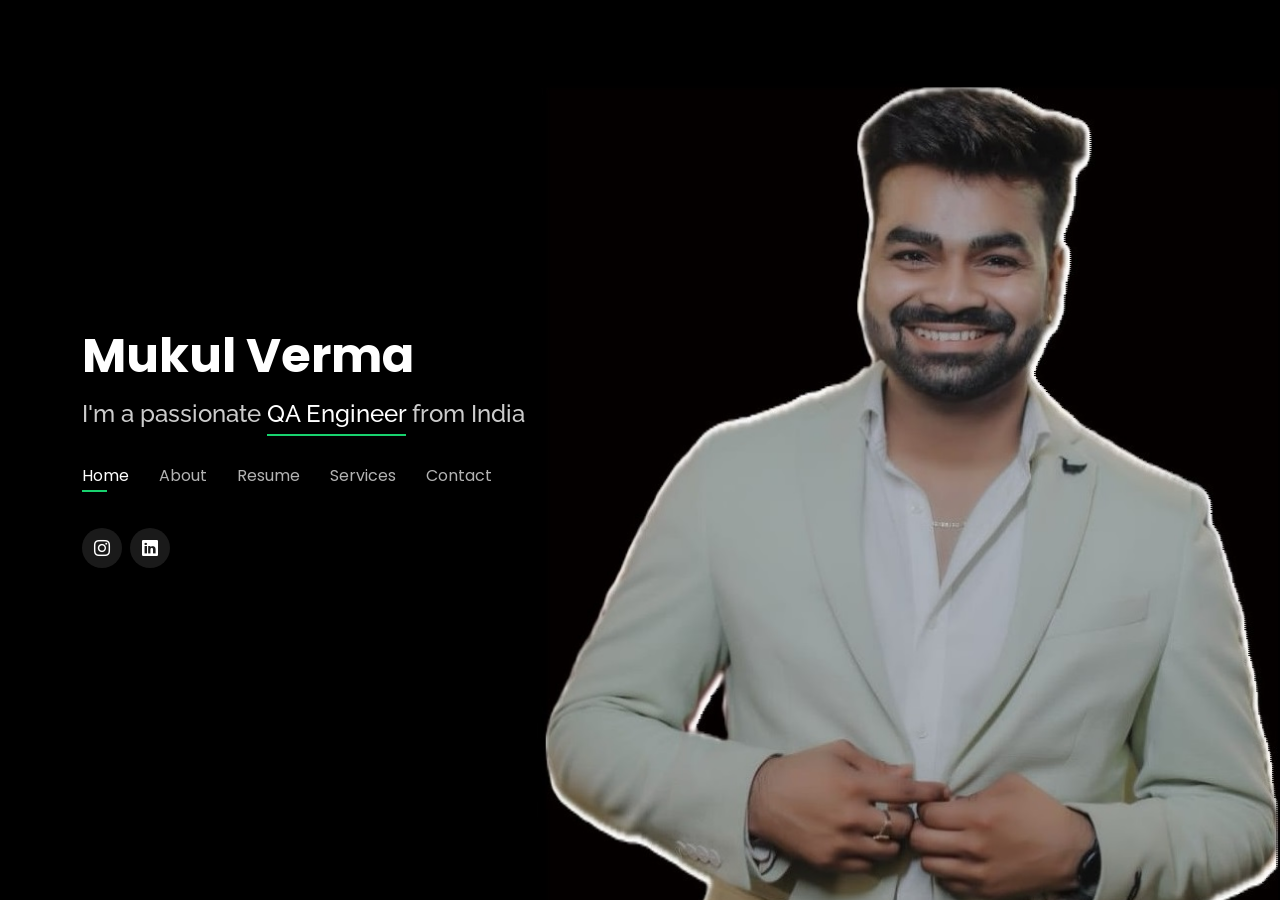
==== index.html @ b76bae66 "Updated overall experience" ====
<!DOCTYPE html>
<html lang="en">

<head>
  <meta charset="utf-8">
  <meta content="width=device-width, initial-scale=1.0" name="viewport">

  <title>Personal Bootstrap Template</title>
  <meta content="" name="description">
  <meta content="" name="keywords">

  <!-- Favicons -->
  <link href="assets/img/favicon.png" rel="icon">
  <link href="assets/img/apple-touch-icon.png" rel="apple-touch-icon">

  <!-- Google Fonts -->
  <link href="https://fonts.googleapis.com/css?family=Open+Sans:300,300i,400,400i,600,600i,700,700i|Raleway:300,300i,400,400i,500,500i,600,600i,700,700i|Poppins:300,300i,400,400i,500,500i,600,600i,700,700i" rel="stylesheet">

  <!-- Vendor CSS Files -->
  <link href="assets/vendor/bootstrap/css/bootstrap.min.css" rel="stylesheet">
  <link href="assets/vendor/bootstrap-icons/bootstrap-icons.css" rel="stylesheet">
  <link href="assets/vendor/boxicons/css/boxicons.min.css" rel="stylesheet">
  <link href="assets/vendor/glightbox/css/glightbox.min.css" rel="stylesheet">
  <link href="assets/vendor/remixicon/remixicon.css" rel="stylesheet">
  <link href="assets/vendor/swiper/swiper-bundle.min.css" rel="stylesheet">

  <!-- Template Main CSS File -->
  <link href="assets/css/style.css" rel="stylesheet">

  <!-- =======================================================
  * Template Name: Personal
  * Template URL: https://bootstrapmade.com/personal-free-resume-bootstrap-template/
  * Updated: Mar 17 2024 with Bootstrap v5.3.3
  * Author: BootstrapMade.com
  * License: https://bootstrapmade.com/license/
  ======================================================== -->
</head>

<body>

    <!-- ======= Header ======= -->
    <header id="header">
        <div class="container">

            <h1><a href="index.html">Mukul Verma</a></h1>
            <!-- Uncomment below if you prefer to use an image logo -->
            <!-- <a href="index.html" class="mr-auto"><img src="assets/img/logo.png" alt="" class="img-fluid"></a> -->
            <h2>I'm a passionate <span>QA Engineer</span> from India</h2>

            <nav id="navbar" class="navbar">
                <ul>
                    <li><a class="nav-link active" href="#header">Home</a></li>
                    <li><a class="nav-link" href="#about">About</a></li>
                    <li><a class="nav-link" href="#resume">Resume</a></li>
                    <li><a class="nav-link" href="#services">Services</a></li>
                    <li><a class="nav-link" href="#contact">Contact</a></li>
                </ul>
                <i class="bi bi-list mobile-nav-toggle"></i>
            </nav><!-- .navbar -->

            <div class="social-links">
                <a href="https://www.instagram.com/mukulv_insta" class="instagram"><i class="bi bi-instagram"></i></a>
                <a href="https://www.linkedin.com/in/mukulverma45" class="linkedin"><i class="bi bi-linkedin"></i></a>
            </div>

        </div>
    </header><!-- End Header -->
    <!-- ======= About Section ======= -->
    <section id="about" class="about">

        <!-- ======= About Me ======= -->
        <div class="about-me container">

            <div class="section-title">
                <h2>About</h2>
                <p>Learn more about me</p>
            </div>

            <div class="row">
                <div class="col-lg-4" data-aos="fade-right">
                    <img src="assets/img/me.png" class="img-fluid" alt="">
                </div>
                <div class="col-lg-8 pt-4 pt-lg-0 content" data-aos="fade-left">
                    <h3> QA Engineer</h3>
                    <p class="fst-italic">
                    </p>
                    <div class="row">
                        <div class="col-lg-6">
                            <ul>
                                <li><i class="bi bi-chevron-right"></i> <strong>Birthday:</strong> <span>1 Jan 1998</span></li>
                                <li><i class="bi bi-chevron-right"></i> <strong>Phone:</strong> <span>+91 9560605284</span></li>
                                <li><i class="bi bi-chevron-right"></i> <strong>City:</strong> <span>Jaipur,Rajasthan,India</span></li>
                            </ul>
                        </div>
                        <div class="col-lg-6">
                            <ul>
                                <li><i class="bi bi-chevron-right"></i> <strong>Age:</strong> <span>27</span></li>
                                <li><i class="bi bi-chevron-right"></i> <strong>Degree:</strong> <span>B-Tech (ECE)</span></li>
                                <li><i class="bi bi-chevron-right"></i> <strong>Email:</strong> <span>mukulverma45@gmail.com</span></li>
                                <li><i class="bi bi-chevron-right"></i> <strong>Freelance:</strong> <span>Available</span></li>
                            </ul>
                        </div>
                    </div>
                    <p>
                        I am an accomplished <strong>QA Engineer</strong> and <strong>Certified Scrum Master</strong> with over <strong>7 years of experience</strong> in
                        software testing, automation, and project management. My expertise includes <strong>automation testing using Selenium in C#</strong>,
                        <strong>modularizing test cases</strong>, and optimizing printer UI authentication systems.
                    </p>
                    <p>
                        With a strong background in <strong>STLC, Agile methodologies, and test automation frameworks</strong>, I specialize in ensuring quality software delivery.
                        I have successfully contributed to <strong>multiple projects</strong>, collaborating with cross-functional teams to enhance testing efficiency.
                    </p>
                    <p>
                        Passionate about continuous learning, I enjoy solving challenging technical problems, mentoring junior engineers, and staying updated with the latest in automation testing.
                    </p>

                </div>
            </div>

        </div><!-- End About Me -->
        <!-- ======= Counts ======= -->
        <div class="counts container">

            <div class="row">

                <div class="col-lg-3 col-md-6">
                    <div class="count-box">
                        <i class="bi bi-emoji-smile"></i>
                        <span data-purecounter-start="0" data-purecounter-end="6+" data-purecounter-duration="1" class="purecounter"></span>
                        <p>Overall Professional Experience</p>
                    </div>
                </div>

                <div class="col-lg-3 col-md-6 mt-5 mt-md-0">
                    <div class="count-box">
                        <i class="bi bi-journal-richtext"></i>
                        <span data-purecounter-start="0" data-purecounter-end="4" data-purecounter-duration="1" class="purecounter"></span>
                        <p>Projects</p>
                    </div>
                </div>

                <div class="col-lg-3 col-md-6 mt-5 mt-lg-0">
                    <div class="count-box">
                        <i class="bi bi-headset"></i>
                        <span data-purecounter-start="0" data-purecounter-end="5" data-purecounter-duration="1" class="purecounter"></span>
                        <p>Clients</p>
                    </div>
                </div>

                <div class="col-lg-3 col-md-6 mt-5 mt-lg-0">
                    <div class="count-box">
                        <i class="bi bi-award"></i>
                        <span data-purecounter-start="0" data-purecounter-end="4" data-purecounter-duration="1" class="purecounter"></span>
                        <p>Certificates /Recognitions</p>
                    </div>
                </div>

            </div>

        </div><!-- End Counts -->
        <!-- ======= Skills  ======= -->
        <div class="skills container">

            <div class="section-title">
                <h2>Skills</h2>
            </div>

            <div class="row skills-content">

                <div class="col-lg-6">

                    <div class="progress">
                        <span class="skill">Agile <i class="val">100%</i></span>
                        <div class="progress-bar-wrap">
                            <div class="progress-bar" role="progressbar" aria-valuenow="100" aria-valuemin="0" aria-valuemax="100"></div>
                        </div>
                    </div>

                    <div class="progress">
                        <span class="skill">Leadership <i class="val">90%</i></span>
                        <div class="progress-bar-wrap">
                            <div class="progress-bar" role="progressbar" aria-valuenow="90" aria-valuemin="0" aria-valuemax="100"></div>
                        </div>
                    </div>

                    <div class="progress">
                        <span class="skill">STLC <i class="val">100%</i></span>
                        <div class="progress-bar-wrap">
                            <div class="progress-bar" role="progressbar" aria-valuenow="100" aria-valuemin="0" aria-valuemax="100"></div>
                        </div>
                    </div>

                </div>

                <div class="col-lg-6">

                    <div class="progress">
                        <span class="skill">Client handling <i class="val">80%</i></span>
                        <div class="progress-bar-wrap">
                            <div class="progress-bar" role="progressbar" aria-valuenow="80" aria-valuemin="0" aria-valuemax="100"></div>
                        </div>
                    </div>

                    <div class="progress">
                        <span class="skill">Product delivery <i class="val">95%</i></span>
                        <div class="progress-bar-wrap">
                            <div class="progress-bar" role="progressbar" aria-valuenow="90" aria-valuemin="0" aria-valuemax="100"></div>
                        </div>
                    </div>

                    <div class="progress">
                        <span class="skill">Analytical skills <i class="val">90%</i></span>
                        <div class="progress-bar-wrap">
                            <div class="progress-bar" role="progressbar" aria-valuenow="55" aria-valuemin="0" aria-valuemax="100"></div>
                        </div>
                    </div>

                </div>

            </div>

        </div><!-- End Skills -->
        </div><!-- End Interests -->
        <!-- ======= Interests ======= -->
        <!-- ======= Interests ======= -->
        <div class="interests container">

            <div class="section-title">
                <h2>Interests</h2>
            </div>

            <div class="row">
                <div class="col-lg-3 col-md-4">
                    <div class="icon-box">
                        <i class="ri-run-line" style="color: #ffbb2c;"></i>
                        <h3>Badminton</h3>
                    </div>
                </div>
                <div class="col-lg-3 col-md-4 mt-4 mt-md-0">
                    <div class="icon-box">
                        <i class="ri-flight-takeoff-line" style="color: #5578ff;"></i>
                        <h3>Travelling</h3>
                    </div>
                </div>
                <div class="col-lg-3 col-md-4 mt-4 mt-md-0">
                    <div class="icon-box">
                        <i class="ri-movie-line" style="color: #e80368;"></i>
                        <h3>Movies</h3>
                    </div>
                </div>
                <div class="col-lg-3 col-md-4 mt-4 mt-lg-0">
                    <div class="icon-box">
                        <i class="ri-lightbulb-line" style="color: #e361ff;"></i>
                        <h3>Learning new things</h3>
                    </div>
                </div>
            </div>

        </div><!-- End Interests -->
        <!-- ======= Certificates & Recognition ======= -->
        <div class="certificates container">

            <div class="section-title">
                <h2>Certificates & Recognition</h2>
            </div>

            <div class="row">
                <div class="col-lg-3 col-md-4">
                    <div class="icon-box">
                        <i class="ri-award-line" style="color: #ffbb2c;"></i>
                        <h3>Certified Scrum Master</h3>
                    </div>
                </div>
                <div class="col-lg-3 col-md-4 mt-4 mt-md-0">
                    <div class="icon-box">
                        <i class="ri-medal-line" style="color: #ffbb2c;"></i>
                        <h3>MVP (Most Valuable Player) Award</h3>
                    </div>
                </div>
                <div class="col-lg-3 col-md-4 mt-4 mt-lg-0">
                    <div class="icon-box">
                        <i class="ri-trophy-line" style="color: #ffbb2c;"></i>
                        <h3>Performance Recognition</h3>
                    </div>
                </div>
            </div>

        </div><!-- End Certificates & Recognition -->
        <!-- ======= Testimonials ======= -->
        <div class="testimonials container">

            <div class="section-title">
                <h2>Testimonials</h2>
            </div>

            <div class="testimonials-slider swiper" data-aos="fade-up" data-aos-delay="100">
                <div class="swiper-wrapper">

                    <div class="swiper-slide">
                        <div class="testimonial-item">
                            <p>
                                <i class="bx bxs-quote-alt-left quote-icon-left"></i>
                                Mukul is a perspective abundant. It's what makes him look at things from multiple aspects and have a good discussion before decision. A very important quality that helps him build answers and solutions at workplace and personally. A very good team member and ready to go a mile to help as he keeps team first. Great to have a colleague like him.

                                <i class="bx bxs-quote-alt-right quote-icon-right"></i>
                            </p>
                            <img src="assets/img/testimonials/testimonials-1.jpg" class="testimonial-img" alt="">
                            <h3>Kapil Paliwal</h3>
                            <h4>Director of Engineering, In Time Tec</h4>
                        </div>
                    </div><!-- End testimonial item -->

                    <div class="swiper-slide">
                        <div class="testimonial-item">
                            <p>
                                <i class="bx bxs-quote-alt-left quote-icon-left"></i>

                                Mukul was a great teammate during our time working together. He asked detailed questions and provided analysis/design solutions during larger product builds.Mukul was able to collaborate with all teammates regardless of level. He was able to communicate direction and ensure timing was being met. He worked on complex solutions that helped drive revenue for the company. I would gladly work with Mukul again in the future and would recommend him in a IT lead and/or Solutions role.

                                <i class="bx bxs-quote-alt-right quote-icon-right"></i>
                            </p>
                            <img src="assets/img/testimonials/testimonials-2.jpg" class="testimonial-img" alt="">
                            <h3>Aakash Tiwari</h3>
                            <h4>Sr Software Engineer , In Time Tec</h4>
                        </div>
                    </div><!-- End testimonial item -->

                    <div class="swiper-slide">
                        <div class="testimonial-item">
                            <p>
                                <i class="bx bxs-quote-alt-left quote-icon-left"></i>
                                Mukul might be the most analytical person I know. He is always fast to respond, intelligent and comes up with creative solutions to difficult problems.He is my person to-go for the techno professional problems. He was always available when needed and did not hesitate to share his knowledge.I’d gladly work with Mukul again.


                                <i class="bx bxs-quote-alt-right quote-icon-right"></i>
                            </p>
                            <img src="assets/img/testimonials/testimonials-3.jpg" class="testimonial-img" alt="">
                            <h3>Priyanshu Mishra</h3>
                            <h4>Software Engineer, In Time Tec</h4>
                        </div>
                    </div><!-- End testimonial item -->

                    <div class="swiper-slide">
                        <div class="testimonial-item">
                            <p>
                                <i class="bx bxs-quote-alt-left quote-icon-left"></i>

                                I have worked with Mukul for the past 3 years at the Pharos International. Mukul was playing a QA lead role helping teams break down work, solution ideas for implementation, code review, education, understand our core architecture patterns, and be forward thinking and keep our developer staff moving in the right direction. Our business concepts are very complex in the financial services business, especially around investments, fee/expense calculations, discounts, and collection. Mukul was very sharp and could tackle any problems. Mukul's architecture knowledge grew a lot in the 3 years of working with him, especially around REST and Pub/Sub architecture patterns. He has always had great communication with our US and Pune staff and he has grown to be very well respected in our department. Mukul recently announced he is moving to another company and we will miss his leadership, ideas, and fun personality dearly!
                                <i class="bx bxs-quote-alt-right quote-icon-right"></i>
                            </p>
                            <img src="assets/img/testimonials/testimonials-4.jpg" class="testimonial-img" alt="">
                            <h3>Swati Agarwal</h3>
                            <h4>Product Manager, Pharos International</h4>
                        </div>
                    </div><!-- End testimonial item -->

                </div>
                <div class="swiper-pagination"></div>
            </div>

            <div class="owl-carousel testimonials-carousel">

            </div>

        </div><!-- End Testimonials  -->

    </section><!-- End About Section -->
    <!-- ======= Resume Section ======= -->
    <section id="resume" class="resume">
        <div class="container">

            <div class="section-title">
                <h2>Resume</h2>
                <p>Check My Resume</p>
            </div>

            <div class="row">
                <div class="col-lg-6">
                    <h3 class="resume-title">Summary</h3>
                    <div class="resume-item pb-0">
                        <h4>Mukul Verma</h4>
                        <p><em>An accomplished QA Tester and Scrum Master with extensive experience in project management, requirement definition, software testing, and quality assurance. Proficient in Agile methodologies, STLC, and various testing techniques.</em></p>
                        <p>
                            <ul>
                                <li>Jaipur, Rajasthan</li>
                                <li>(+91) 9560605284</li>
                                <li>mukulverma45@gmail.com</li>
                            </ul>
                        </p>
                    </div>

                    <h3 class="resume-title">Education</h3>
                    <div class="resume-item">
                        <h4>Bachelor of Technology </h4> <h5>Electronics & Communication Engineering</h5>
                        <p><em>Galgotias University, Greater Noida</em></p>
                        <h6><i>2015 - 2019</i></h6>
                    </div>
                </div>
                <div class="col-lg-6">
                    <h3 class="resume-title">Professional Experience</h3>
                    <div class="resume-item">
                        <h4>Senior Software Engineer</h4>
                        <h5>Feb 2021 - Present</h5>
                        <p><em>In Time Tec, Jaipur, India</em></p>
                        <p>
                            <ul>
                                <li>Spearheading the end-to-end QA process for projects, ensuring client satisfaction and effective communication.</li>
                                <li>Overseeing test planning, execution of manual and automated test cases, conducting test reviews, and test closures.</li>
                                <li>Acting as a Scrum Master, fostering Agile principles for collaboration and efficiency.</li>
                                <li>Working closely with stakeholders and project managers to align testing activities with project goals.</li>
                                <li>Engaging with end customers to troubleshoot and triage escalated issues.</li>
                                <li>Instrumental in achieving Canon, KM, and Lexmark certifications for Pharos International through product compatibility testing.</li>
                            </ul>
                        </p>
                        <h5>Recognitions:</h5>
                        <p>
                            <ul>
                                <li>Most Valuable Player of the Year 2022 for exceptional performance and dedication.</li>
                                <li>Consistently rated "Significantly Exceeding Expectations" in performance reviews.</li>
                            </ul>
                        </p>
                    </div>
                    <div class="resume-item">
                        <h4>QA Analyst</h4>
                        <h5>Mar 2020 - Nov 2020</h5>
                        <p><em>HDFC Ergo General Insurance, Noida, India</em></p>
                        <p>
                            <ul>
                                <li>Tested multiple modules on the company's insurance domain website.</li>
                                <li>Handled Change Requests (CR) by designing test scenarios based on CR Approach Notes.</li>
                                <li>Developed comprehensive test cases for functional and user acceptance testing.</li>
                                <li>Led defect discussion calls with clients and developers, logging defects and performing regression testing.</li>
                            </ul>
                        </p>
                    </div>
                    <div class="resume-item">
                        <h4>QA Tester</h4>
                        <h5>Jan 2019 - Feb 2020</h5>
                        <p><em>Magic Software Inc., Noida, India</em></p>
                        <p>
                            <ul>
                                <li>Collaborated with a US client for content testing across iOS, Android, Windows, and Chromebook platforms.</li>
                                <li>Conducted functional, regression, and content testing of eBooks on different environments.</li>
                                <li>Ensured the integrity and quality of eBook content, enhancing the user experience.</li>
                            </ul>
                        </p>
                    </div>
                </div>
            </div>

        </div>
    </section>

    </section><!-- End Resume Section -->
    <!-- ======= Services Section ======= -->
    <section id="services" class="services">
        <div class="container">

            <div class="section-title">
                <h2>My Work at Pharos International</h2>
                <p>Contributions & Achievements</p>
            </div>

            <div class="row">
                <div class="col-lg-4 col-md-6 d-flex align-items-stretch">
                    <div class="icon-box">
                        <div class="icon"><i class="bx bx-shield-quarter"></i></div>
                        <h4><a href="">QA Leadership</a></h4>
                        <p>Leading a team of 4 QA engineers, ensuring high-quality deliverables with zero production bugs across multiple deployments.</p>
                    </div>
                </div>

                <div class="col-lg-4 col-md-6 d-flex align-items-stretch mt-4 mt-md-0">
                    <div class="icon-box">
                        <div class="icon"><i class="bx bx-group"></i></div>
                        <h4><a href="">Client Collaboration</a></h4>
                        <p>Working closely with Pharos International and project managers for requirement gathering and successful implementation.</p>
                    </div>
                </div>

                <div class="col-lg-4 col-md-6 d-flex align-items-stretch mt-4 mt-lg-0">
                    <div class="icon-box">
                        <div class="icon"><i class="bx bx-bug"></i></div>
                        <h4><a href="">Bug Resolution & Mentorship</a></h4>
                        <p>Assisting developers in identifying and fixing bugs at an early stage, leveraging deep project knowledge to prevent critical issues.</p>
                    </div>
                </div>

                <div class="col-lg-4 col-md-6 d-flex align-items-stretch mt-4">
                    <div class="icon-box">
                        <div class="icon"><i class="bx bx-certification"></i></div>
                        <h4><a href="">Certification Success</a></h4>
                        <p>Played a crucial role in obtaining Canon, KM, and Lexmark certifications for Pharos International by conducting extensive product compatibility testing.</p>
                        <p>Ensured seamless integration of Pharos software with different printer brands by validating compliance with their security and performance requirements.</p>
                        <p>Collaborated with stakeholders to address certification requirements, debug issues, and deliver reports to achieve certification without delays.</p>
                    </div>
                </div>

                <div class="col-lg-4 col-md-6 d-flex align-items-stretch mt-4">
                    <div class="icon-box">
                        <div class="icon"><i class="bx bx-code-curly"></i></div>
                        <h4><a href="">Test Automation</a></h4>
                        <p>Developing and maintaining modularized Selenium UI automation tests in C# to streamline QA processes.</p>
                    </div>
                </div>

                <div class="col-lg-4 col-md-6 d-flex align-items-stretch mt-4">
                    <div class="icon-box">
                        <div class="icon"><i class="bx bx-check-shield"></i></div>
                        <h4><a href="">Quality Assurance</a></h4>
                        <p>Ensuring product stability and performance through thorough testing methodologies and best practices.</p>
                    </div>
                </div>
            </div>

            <div class="section-title mt-5">
                <h2>Previous Experience</h2>
                <p>Other Roles & Responsibilities</p>
            </div>

            <div class="row">
                <div class="col-lg-6 col-md-6 d-flex align-items-stretch mt-4">
                    <div class="icon-box">
                        <div class="icon"><i class="bx bx-briefcase"></i></div>
                        <h4><a href="">QA Analyst | Insurance Domain</a></h4>
                        <p><strong>HDFC ERGO General Insurance (Mar 2020 - Nov 2020)</strong></p>
                        <p>Worked on multiple insurance domain modules, handling CR approach notes, test case design, and regression testing.</p>
                        <p>Led defect discussions with clients and developers, ensuring product stability and compliance with business requirements.</p>
                    </div>
                </div>

                <div class="col-lg-6 col-md-6 d-flex align-items-stretch mt-4">
                    <div class="icon-box">
                        <div class="icon"><i class="bx bx-book"></i></div>
                        <h4><a href="">QA Tester | Content Testing Specialist</a></h4>
                        <p><strong>Magic Software Inc. (Jan 2019 - Feb 2020)</strong></p>
                        <p>Collaborated with a US-based client for content testing, primarily focusing on eBooks across multiple platforms.</p>
                        <p>Performed content, functional, and regression testing to ensure high-quality digital experiences.</p>
                    </div>
                </div>
            </div>
        </div>
    </section>


    </section><!-- End Services Section -->
    <!-- ======= Portfolio Section ======= -->
    <section id="portfolio" class="portfolio">
        <div class="container">

            <div class="section-title">
                <h2>Portfolio</h2>
                <p>My Works</p>
            </div>

            <div class="row">
                <div class="col-lg-12 d-flex justify-content-center">
                    <ul id="portfolio-flters">
                        <li data-filter="*" class="filter-active">All</li>
                        <li data-filter=".filter-app">App</li>
                        <li data-filter=".filter-card">Card</li>
                        <li data-filter=".filter-web">Web</li>
                    </ul>
                </div>
            </div>

            <div class="row portfolio-container">

                <div class="col-lg-4 col-md-6 portfolio-item filter-app">
                    <div class="portfolio-wrap">
                        <img src="assets/img/portfolio/portfolio-1.jpg" class="img-fluid" alt="">
                        <div class="portfolio-info">
                            <h4>App 1</h4>
                            <p>App</p>
                            <div class="portfolio-links">
                                <a href="assets/img/portfolio/portfolio-1.jpg" data-gallery="portfolioGallery" class="portfolio-lightbox" title="App 1"><i class="bx bx-plus"></i></a>
                                <a href="portfolio-details.html" data-gallery="portfolioDetailsGallery" data-glightbox="type: external" class="portfolio-details-lightbox" title="Portfolio Details"><i class="bx bx-link"></i></a>
                            </div>
                        </div>
                    </div>
                </div>

                <div class="col-lg-4 col-md-6 portfolio-item filter-web">
                    <div class="portfolio-wrap">
                        <img src="assets/img/portfolio/portfolio-2.jpg" class="img-fluid" alt="">
                        <div class="portfolio-info">
                            <h4>Web 3</h4>
                            <p>Web</p>
                            <div class="portfolio-links">
                                <a href="assets/img/portfolio/portfolio-2.jpg" data-gallery="portfolioGallery" class="portfolio-lightbox" title="Web 3"><i class="bx bx-plus"></i></a>
                                <a href="portfolio-details.html" data-gallery="portfolioDetailsGallery" data-glightbox="type: external" class="portfolio-details-lightbox" title="Portfolio Details"><i class="bx bx-link"></i></a>
                            </div>
                        </div>
                    </div>
                </div>

                <div class="col-lg-4 col-md-6 portfolio-item filter-app">
                    <div class="portfolio-wrap">
                        <img src="assets/img/portfolio/portfolio-3.jpg" class="img-fluid" alt="">
                        <div class="portfolio-info">
                            <h4>App 2</h4>
                            <p>App</p>
                            <div class="portfolio-links">
                                <a href="assets/img/portfolio/portfolio-3.jpg" data-gallery="portfolioGallery" class="portfolio-lightbox" title="App 2"><i class="bx bx-plus"></i></a>
                                <a href="portfolio-details.html" data-gallery="portfolioDetailsGallery" data-glightbox="type: external" class="portfolio-details-lightbox" title="Portfolio Details"><i class="bx bx-link"></i></a>
                            </div>
                        </div>
                    </div>
                </div>

                <div class="col-lg-4 col-md-6 portfolio-item filter-card">
                    <div class="portfolio-wrap">
                        <img src="assets/img/portfolio/portfolio-4.jpg" class="img-fluid" alt="">
                        <div class="portfolio-info">
                            <h4>Card 2</h4>
                            <p>Card</p>
                            <div class="portfolio-links">
                                <a href="assets/img/portfolio/portfolio-4.jpg" data-gallery="portfolioGallery" class="portfolio-lightbox" title="Card 2"><i class="bx bx-plus"></i></a>
                                <a href="portfolio-details.html" data-gallery="portfolioDetailsGallery" data-glightbox="type: external" class="portfolio-details-lightbox" title="Portfolio Details"><i class="bx bx-link"></i></a>
                            </div>
                        </div>
                    </div>
                </div>

                <div class="col-lg-4 col-md-6 portfolio-item filter-web">
                    <div class="portfolio-wrap">
                        <img src="assets/img/portfolio/portfolio-5.jpg" class="img-fluid" alt="">
                        <div class="portfolio-info">
                            <h4>Web 2</h4>
                            <p>Web</p>
                            <div class="portfolio-links">
                                <a href="assets/img/portfolio/portfolio-5.jpg" data-gallery="portfolioGallery" class="portfolio-lightbox" title="Web 2"><i class="bx bx-plus"></i></a>
                                <a href="portfolio-details.html" data-gallery="portfolioDetailsGallery" data-glightbox="type: external" class="portfolio-details-lightbox" title="Portfolio Details"><i class="bx bx-link"></i></a>
                            </div>
                        </div>
                    </div>
                </div>

                <div class="col-lg-4 col-md-6 portfolio-item filter-app">
                    <div class="portfolio-wrap">
                        <img src="assets/img/portfolio/portfolio-6.jpg" class="img-fluid" alt="">
                        <div class="portfolio-info">
                            <h4>App 3</h4>
                            <p>App</p>
                            <div class="portfolio-links">
                                <a href="assets/img/portfolio/portfolio-6.jpg" data-gallery="portfolioGallery" class="portfolio-lightbox" title="App 3"><i class="bx bx-plus"></i></a>
                                <a href="portfolio-details.html" data-gallery="portfolioDetailsGallery" data-glightbox="type: external" class="portfolio-details-lightbox" title="Portfolio Details"><i class="bx bx-link"></i></a>
                            </div>
                        </div>
                    </div>
                </div>

                <div class="col-lg-4 col-md-6 portfolio-item filter-card">
                    <div class="portfolio-wrap">
                        <img src="assets/img/portfolio/portfolio-7.jpg" class="img-fluid" alt="">
                        <div class="portfolio-info">
                            <h4>Card 1</h4>
                            <p>Card</p>
                            <div class="portfolio-links">
                                <a href="assets/img/portfolio/portfolio-7.jpg" data-gallery="portfolioGallery" class="portfolio-lightbox" title="Card 1"><i class="bx bx-plus"></i></a>
                                <a href="portfolio-details.html" data-gallery="portfolioDetailsGallery" data-glightbox="type: external" class="portfolio-details-lightbox" title="Portfolio Details"><i class="bx bx-link"></i></a>
                            </div>
                        </div>
                    </div>
                </div>

                <div class="col-lg-4 col-md-6 portfolio-item filter-card">
                    <div class="portfolio-wrap">
                        <img src="assets/img/portfolio/portfolio-8.jpg" class="img-fluid" alt="">
                        <div class="portfolio-info">
                            <h4>Card 3</h4>
                            <p>Card</p>
                            <div class="portfolio-links">
                                <a href="assets/img/portfolio/portfolio-8.jpg" data-gallery="portfolioGallery" class="portfolio-lightbox" title="Card 3"><i class="bx bx-plus"></i></a>
                                <a href="portfolio-details.html" data-gallery="portfolioDetailsGallery" data-glightbox="type: external" class="portfolio-details-lightbox" title="Portfolio Details"><i class="bx bx-link"></i></a>
                            </div>
                        </div>
                    </div>
                </div>

                <div class="col-lg-4 col-md-6 portfolio-item filter-web">
                    <div class="portfolio-wrap">
                        <img src="assets/img/portfolio/portfolio-9.jpg" class="img-fluid" alt="">
                        <div class="portfolio-info">
                            <h4>Web 3</h4>
                            <p>Web</p>
                            <div class="portfolio-links">
                                <a href="assets/img/portfolio/portfolio-9.jpg" data-gallery="portfolioGallery" class="portfolio-lightbox" title="Web 3"><i class="bx bx-plus"></i></a>
                                <a href="portfolio-details.html" data-gallery="portfolioDetailsGallery" data-glightbox="type: external" class="portfolio-details-lightbox" title="Portfolio Details"><i class="bx bx-link"></i></a>
                            </div>
                        </div>
                    </div>
                </div>

            </div>

        </div>
    </section><!-- End Portfolio Section -->
    <!-- ======= Contact Section ======= -->
    <section id="contact" class="contact">
        <div class="container">

            <div class="section-title">
                <h2>Contact</h2>
                <p>Contact Me</p>
            </div>

            <div class="row mt-2">

                <div class="col-md-6 d-flex align-items-stretch">
                    <div class="info-box">
                        <i class="bx bx-map"></i>
                        <h3>My Address</h3>
                        <p>Town Kanth,District Moradabad, India 244501</p>
                    </div>
                </div>

                <div class="col-md-6 mt-4 mt-md-0 d-flex align-items-stretch">
                    <div class="info-box">
                        <i class="bx bx-share-alt"></i>
                        <h3>Social Profiles</h3>
                        <div class="social-links">
                            <div>
                                <a href="https://www.instagram.com/mukulv_insta" class="instagram"><i class="bi bi-instagram"></i> : https://www.instagram.com/mukulv_insta </a>

                                <a href="https://www.linkedin.com/in/mukulverma45" class="linkedin"><i class="bi bi-linkedin"></i> : https://www.linkedin.com/in/mukulverma45 </a>
                            </div>
                        </div>
                    </div>
                </div>

                <div class="col-md-6 mt-4 d-flex align-items-stretch">
                    <div class="info-box">
                        <i class="bx bx-envelope"></i>
                        <h3>Email Me</h3>
                        <p>mukulverma45@gmail.com</p>
                    </div>
                </div>
                <div class="col-md-6 mt-4 d-flex align-items-stretch">
                    <div class="info-box">
                        <i class="bx bx-phone-call"></i>
                        <h3>Call Me</h3>
                        <p>+91 9560605284</p>
                        <p>+91 7520007005</p>
                    </div>
                </div>
            </div>

            <form action="forms/contact.php" method="post" role="form" class="php-email-form mt-4">
                <div class="row">
                    <div class="col-md-6 form-group">
                        <input type="text" name="name" class="form-control" id="name" placeholder="Your Name" required>
                    </div>
                    <div class="col-md-6 form-group mt-3 mt-md-0">
                        <input type="email" class="form-control" name="email" id="email" placeholder="Your Email" required>
                    </div>
                </div>
                <div class="form-group mt-3">
                    <input type="text" class="form-control" name="subject" id="subject" placeholder="Subject" required>
                </div>
                <div class="form-group mt-3">
                    <textarea class="form-control" name="message" rows="5" placeholder="Message" required></textarea>
                </div>
                <div class="my-3">
                    <div class="loading">Loading</div>
                    <div class="error-message"></div>
                    <div class="sent-message">Your message has been sent. Thank you!</div>
                </div>
                <div class="text-center"><button type="submit">Send Message</button></div>
            </form>

        </div>
    </section><!-- End Contact Section -->
    <!-- Vendor JS Files -->
    <script src="assets/vendor/purecounter/purecounter_vanilla.js"></script>
    <script src="assets/vendor/bootstrap/js/bootstrap.bundle.min.js"></script>
    <script src="assets/vendor/glightbox/js/glightbox.min.js"></script>
    <script src="assets/vendor/isotope-layout/isotope.pkgd.min.js"></script>
    <script src="assets/vendor/swiper/swiper-bundle.min.js"></script>
    <script src="assets/vendor/waypoints/noframework.waypoints.js"></script>
    <script src="assets/vendor/php-email-form/validate.js"></script>

    <!-- Template Main JS File -->
    <script src="assets/js/main.js"></script>

</body>

</html>
---- assets/css/style.css ----
/**
* Template Name: Personal
* Template URL: https://bootstrapmade.com/personal-free-resume-bootstrap-template/
* Updated: Mar 17 2024 with Bootstrap v5.3.3
* Author: BootstrapMade.com
* License: https://bootstrapmade.com/license/
*/

/*--------------------------------------------------------------
# General
--------------------------------------------------------------*/
body {
  font-family: "Open Sans", sans-serif;
  background-color: #040404;
  color: #fff;
  position: relative;
  background: transparent;
}

body::before {
  content: "";
  position: fixed;
  background: #040404 url("../img/bg.jpg") top right no-repeat;
  background-size: cover;
  left: 0;
  right: 0;
  top: 0;
  height: 100vh;
  z-index: -1;
}

@media (min-width: 1024px) {
  body::before {
    background-attachment: fixed;
  }
}

a {
  color: #18d26e;
  text-decoration: none;
}

a:hover {
  color: #35e888;
  text-decoration: none;
}

h1,
h2,
h3,
h4,
h5,
h6 {
  font-family: "Raleway", sans-serif;
}

/*--------------------------------------------------------------
# Header
--------------------------------------------------------------*/
#header {
  transition: ease-in-out 0.3s;
  position: relative;
  height: 100vh;
  display: flex;
  align-items: center;
  z-index: 997;
  overflow-y: auto;
}

#header * {
  transition: ease-in-out 0.3s;
}

#header h1 {
  font-size: 48px;
  margin: 0;
  padding: 0;
  line-height: 1;
  font-weight: 700;
  font-family: "Poppins", sans-serif;
}

#header h1 a,
#header h1 a:hover {
  color: #fff;
  line-height: 1;
  display: inline-block;
}

#header h2 {
  font-size: 24px;
  margin-top: 20px;
  color: rgba(255, 255, 255, 0.8);
}

#header h2 span {
  color: #fff;
  border-bottom: 2px solid #18d26e;
  padding-bottom: 6px;
}

#header img {
  padding: 0;
  margin: 0;
}

#header .social-links {
  margin-top: 40px;
  display: flex;
}

#header .social-links a {
  font-size: 16px;
  display: flex;
  justify-content: center;
  align-items: center;
  background: rgba(255, 255, 255, 0.1);
  color: #fff;
  line-height: 1;
  margin-right: 8px;
  border-radius: 50%;
  width: 40px;
  height: 40px;
}

#header .social-links a:hover {
  background: #18d26e;
}

@media (max-width: 992px) {
  #header h1 {
    font-size: 36px;
  }

  #header h2 {
    font-size: 20px;
    line-height: 30px;
  }

  #header .social-links {
    margin-top: 15px;
  }

  #header .container {
    display: flex;
    flex-direction: column;
    align-items: center;
  }
}

/* Header Top */
#header.header-top {
  height: 80px;
  position: fixed;
  left: 0;
  top: 0;
  right: 0;
  background: rgba(0, 0, 0, 0.9);
}

#header.header-top .social-links,
#header.header-top h2 {
  display: none;
}

#header.header-top h1 {
  margin-right: auto;
  font-size: 36px;
}

#header.header-top img {
  max-height: 60px;
  margin-right: 20px !important;
}

#header.header-top .container {
  display: flex;
  align-items: center;
}

#header.header-top .navbar {
  margin: 0;
}

@media (max-width: 768px) {
  #header.header-top {
    height: 60px;
  }

  #header.header-top h1 {
    font-size: 26px;
  }
}

/*--------------------------------------------------------------
# Navigation Menu
--------------------------------------------------------------*/
/**
* Desktop Navigation 
*/
.navbar {
  padding: 0;
  margin-top: 35px;
}

.navbar ul {
  margin: 0;
  padding: 0;
  display: flex;
  list-style: none;
  align-items: center;
}

.navbar li {
  position: relative;
}

.navbar li+li {
  margin-left: 30px;
}

.navbar a,
.navbar a:focus {
  display: flex;
  align-items: center;
  justify-content: space-between;
  padding: 0;
  font-family: "Poppins", sans-serif;
  font-size: 16px;
  font-weight: 400;
  color: rgba(255, 255, 255, 0.7);
  white-space: nowrap;
  transition: 0.3s;
}

.navbar a i,
.navbar a:focus i {
  font-size: 12px;
  line-height: 0;
  margin-left: 5px;
}

.navbar a:before {
  content: "";
  position: absolute;
  width: 0;
  height: 2px;
  bottom: -4px;
  left: 0;
  background-color: #18d26e;
  visibility: hidden;
  width: 0px;
  transition: all 0.3s ease-in-out 0s;
}

.navbar a:hover:before,
.navbar li:hover>a:before,
.navbar .active:before {
  visibility: visible;
  width: 25px;
}

.navbar a:hover,
.navbar .active,
.navbar .active:focus,
.navbar li:hover>a {
  color: #fff;
}

/**
* Mobile Navigation 
*/
.mobile-nav-toggle {
  color: #fff;
  font-size: 28px;
  cursor: pointer;
  display: none;
  line-height: 0;
  transition: 0.5s;
  position: fixed;
  right: 15px;
  top: 15px;
}

@media (max-width: 991px) {
  .mobile-nav-toggle {
    display: block;
  }

  .navbar ul {
    display: none;
  }
}

.navbar-mobile {
  position: fixed;
  overflow: hidden;
  top: 0;
  right: 0;
  left: 0;
  bottom: 0;
  background: rgba(0, 0, 0, 0.9);
  transition: 0.3s;
  z-index: 999;
  margin-top: 0;
}

.navbar-mobile .mobile-nav-toggle {
  position: absolute;
  top: 15px;
  right: 15px;
}

.navbar-mobile ul {
  display: block;
  position: absolute;
  top: 55px;
  right: 15px;
  bottom: 45px;
  left: 15px;
  padding: 10px 0;
  overflow-y: auto;
  transition: 0.3s;
  border: 2px solid rgba(255, 255, 255, 0.2);
}

.navbar-mobile li {
  padding: 12px 20px;
}

.navbar-mobile li+li {
  margin: 0;
}

.navbar-mobile a,
.navbar-mobile a:focus {
  font-size: 16px;
  position: relative;
}

/*--------------------------------------------------------------
# Sections General
--------------------------------------------------------------*/
section {
  overflow: hidden;
  position: absolute;
  width: 100%;
  top: 140px;
  bottom: 100%;
  opacity: 0;
  transition: ease-in-out 0.4s;
  z-index: 2;
}

section.section-show {
  top: 100px;
  bottom: auto;
  opacity: 1;
  padding-bottom: 45px;
}

section .container {
  background: rgba(0, 0, 0, 0.9);
  padding: 30px;
}

@media (max-width: 768px) {
  section {
    top: 120px;
  }

  section.section-show {
    top: 80px;
  }
}

.section-title h2 {
  font-size: 14px;
  font-weight: 500;
  padding: 0;
  line-height: 1px;
  margin: 0 0 20px 0;
  letter-spacing: 2px;
  text-transform: uppercase;
  color: #aaaaaa;
  font-family: "Poppins", sans-serif;
}

.section-title h2::after {
  content: "";
  width: 120px;
  height: 1px;
  display: inline-block;
  background: #4ceb95;
  margin: 4px 10px;
}

.section-title p {
  margin: 0;
  margin: -15px 0 15px 0;
  font-size: 36px;
  font-weight: 700;
  text-transform: uppercase;
  font-family: "Poppins", sans-serif;
  color: #fff;
}

/*--------------------------------------------------------------
# About
--------------------------------------------------------------*/
.about-me .content h3 {
  font-weight: 700;
  font-size: 26px;
  color: #18d26e;
}

.about-me .content ul {
  list-style: none;
  padding: 0;
}

.about-me .content ul li {
  margin-bottom: 20px;
  display: flex;
  align-items: center;
}

.about-me .content ul strong {
  margin-right: 10px;
}

.about-me .content ul i {
  font-size: 16px;
  margin-right: 5px;
  color: #18d26e;
  line-height: 0;
}

.about-me .content p:last-child {
  margin-bottom: 0;
}

/*--------------------------------------------------------------
# Counts
--------------------------------------------------------------*/
.counts {
  padding: 70px 0 60px;
}

.counts .count-box {
  padding: 30px 30px 25px 30px;
  width: 100%;
  position: relative;
  text-align: center;
  background: rgba(255, 255, 255, 0.08);
}

.counts .count-box i {
  position: absolute;
  top: -25px;
  left: 50%;
  transform: translateX(-50%);
  font-size: 24px;
  background: rgba(255, 255, 255, 0.1);
  padding: 12px;
  color: #18d26e;
  border-radius: 50px;
  line-height: 0;
}

.counts .count-box span {
  font-size: 36px;
  display: block;
  font-weight: 600;
  color: #fff;
}

.counts .count-box p {
  padding: 0;
  margin: 0;
  font-family: "Raleway", sans-serif;
  font-size: 14px;
}

/*--------------------------------------------------------------
# Skills
--------------------------------------------------------------*/
.skills .progress {
  height: 60px;
  display: block;
  background: none;
  border-radius: 0;
}

.skills .progress .skill {
  padding: 10px 0;
  margin: 0;
  text-transform: uppercase;
  display: block;
  font-weight: 600;
  font-family: "Poppins", sans-serif;
  color: #fff;
}

.skills .progress .skill .val {
  float: right;
  font-style: normal;
}

.skills .progress-bar-wrap {
  background: rgba(255, 255, 255, 0.2);
}

.skills .progress-bar {
  width: 1px;
  height: 10px;
  transition: 0.9s;
  background-color: #18d26e;
}

/*--------------------------------------------------------------
# Interests
--------------------------------------------------------------*/
.interests .icon-box {
  display: flex;
  align-items: center;
  padding: 20px;
  background: rgba(255, 255, 255, 0.08);
  transition: ease-in-out 0.3s;
}
.certificates .icon-box {
    display: flex;
    align-items: center;
    padding: 20px;
    background: rgba(255, 255, 255, 0.08);
    transition: ease-in-out 0.3s;
}

.interests .icon-box i {
  font-size: 32px;
  padding-right: 10px;
  line-height: 1;
}

.interests .icon-box h3 {
  font-weight: 700;
  margin: 0;
  padding: 0;
  line-height: 1;
  font-size: 16px;
  color: #fff;
}

.interests .icon-box:hover {
  background: rgba(255, 255, 255, 0.12);
}
.certificates .icon-box i {
    font-size: 32px;
    padding-right: 10px;
    line-height: 1;
}

.certificates .icon-box h3 {
    font-weight: 700;
    margin: 0;
    padding: 0;
    line-height: 1;
    font-size: 16px;
    color: #fff;
}

.certificates .icon-box:hover {
    background: rgba(255, 255, 255, 0.12);
}

/*--------------------------------------------------------------
# Testimonials
--------------------------------------------------------------*/
.testimonials .testimonials-carousel,
.testimonials .testimonials-slider {
  overflow: hidden;
}

.testimonials .testimonial-item {
  box-sizing: content-box;
  min-height: 320px;
}

.testimonials .testimonial-item .testimonial-img {
  width: 90px;
  border-radius: 50%;
  margin: -40px 0 0 40px;
  position: relative;
  z-index: 2;
  border: 6px solid rgba(255, 255, 255, 0.12);
}

.testimonials .testimonial-item h3 {
  font-size: 18px;
  font-weight: bold;
  margin: 10px 0 5px 45px;
  color: #fff;
}

.testimonials .testimonial-item h4 {
  font-size: 14px;
  color: #999;
  margin: 0 0 0 45px;
}

.testimonials .testimonial-item .quote-icon-left,
.testimonials .testimonial-item .quote-icon-right {
  color: rgba(255, 255, 255, 0.25);
  font-size: 26px;
}

.testimonials .testimonial-item .quote-icon-left {
  display: inline-block;
  left: -5px;
  position: relative;
}

.testimonials .testimonial-item .quote-icon-right {
  display: inline-block;
  right: -5px;
  position: relative;
  top: 10px;
}

.testimonials .testimonial-item p {
  font-style: italic;
  margin: 0 15px 0 15px;
  padding: 20px 20px 60px 20px;
  background: rgba(255, 255, 255, 0.1);
  position: relative;
  border-radius: 6px;
  position: relative;
  z-index: 1;
}

.testimonials .swiper-pagination {
  margin-top: 20px;
  position: relative;
}

.testimonials .swiper-pagination .swiper-pagination-bullet {
  width: 12px;
  height: 12px;
  opacity: 1;
  background-color: rgba(255, 255, 255, 0.3);
}

.testimonials .swiper-pagination .swiper-pagination-bullet-active {
  background-color: #18d26e;
}

/*--------------------------------------------------------------
# Resume
--------------------------------------------------------------*/
.resume .resume-title {
  font-size: 26px;
  font-weight: 700;
  margin-top: 20px;
  margin-bottom: 20px;
  color: #fff;
}

.resume .resume-item {
  padding: 0 0 20px 20px;
  margin-top: -2px;
  border-left: 2px solid rgba(255, 255, 255, 0.2);
  position: relative;
}

.resume .resume-item h4 {
  line-height: 18px;
  font-size: 18px;
  font-weight: 600;
  text-transform: uppercase;
  font-family: "Poppins", sans-serif;
  color: #18d26e;
  margin-bottom: 10px;
}

.resume .resume-item h5 {
  font-size: 16px;
  background: rgba(255, 255, 255, 0.15);
  padding: 5px 15px;
  display: inline-block;
  font-weight: 600;
  margin-bottom: 10px;
}

.resume .resume-item ul {
  padding-left: 20px;
}

.resume .resume-item ul li {
  padding-bottom: 10px;
}

.resume .resume-item:last-child {
  padding-bottom: 0;
}

.resume .resume-item::before {
  content: "";
  position: absolute;
  width: 16px;
  height: 16px;
  border-radius: 50px;
  left: -9px;
  top: 0;
  background: #18d26e;
  border: 2px solid #18d26e;
}

/*--------------------------------------------------------------
# Services
--------------------------------------------------------------*/
.services .icon-box {
  text-align: center;
  background: rgba(204, 204, 204, 0.1);
  padding: 80px 20px;
  transition: all ease-in-out 0.3s;
}

.services .icon-box .icon {
  margin: 0 auto;
  width: 64px;
  height: 64px;
  background: #18d26e;
  border-radius: 5px;
  transition: all 0.3s ease-out 0s;
  display: flex;
  align-items: center;
  justify-content: center;
  margin-bottom: 20px;
  transform-style: preserve-3d;
}

.services .icon-box .icon i {
  color: #fff;
  font-size: 28px;
}

.services .icon-box .icon::before {
  position: absolute;
  content: "";
  left: -8px;
  top: -8px;
  height: 100%;
  width: 100%;
  background: rgba(255, 255, 255, 0.15);
  border-radius: 5px;
  transition: all 0.3s ease-out 0s;
  transform: translateZ(-1px);
}

.services .icon-box h4 {
  font-weight: 700;
  margin-bottom: 15px;
  font-size: 24px;
}

.services .icon-box h4 a {
  color: #fff;
}

.services .icon-box p {
  line-height: 24px;
  font-size: 14px;
  margin-bottom: 0;
}

.services .icon-box:hover {
  background: #18d26e;
  border-color: #18d26e;
}

.services .icon-box:hover .icon {
  background: #fff;
}

.services .icon-box:hover .icon i {
  color: #18d26e;
}

.services .icon-box:hover .icon::before {
  background: #35e888;
}

.services .icon-box:hover h4 a,
.services .icon-box:hover p {
  color: #fff;
}

/*--------------------------------------------------------------
# Portfolio
--------------------------------------------------------------*/
.portfolio .portfolio-item {
  margin-bottom: 30px;
}

.portfolio #portfolio-flters {
  padding: 0;
  margin: 0 auto 15px auto;
  list-style: none;
  text-align: center;
  border-radius: 50px;
  padding: 2px 15px;
}

.portfolio #portfolio-flters li {
  cursor: pointer;
  display: inline-block;
  padding: 8px 16px 10px 16px;
  font-size: 14px;
  font-weight: 600;
  line-height: 1;
  text-transform: uppercase;
  color: #fff;
  background: rgba(255, 255, 255, 0.1);
  margin: 0 3px 10px 3px;
  transition: all 0.3s ease-in-out;
  border-radius: 4px;
}

.portfolio #portfolio-flters li:hover,
.portfolio #portfolio-flters li.filter-active {
  background: #18d26e;
}

.portfolio #portfolio-flters li:last-child {
  margin-right: 0;
}

.portfolio .portfolio-wrap {
  transition: 0.3s;
  position: relative;
  overflow: hidden;
  z-index: 1;
  background: rgba(0, 0, 0, 0.6);
}

.portfolio .portfolio-wrap::before {
  content: "";
  background: rgba(0, 0, 0, 0.6);
  position: absolute;
  left: 30px;
  right: 30px;
  top: 30px;
  bottom: 30px;
  transition: all ease-in-out 0.3s;
  z-index: 2;
  opacity: 0;
}

.portfolio .portfolio-wrap .portfolio-info {
  opacity: 0;
  position: absolute;
  top: 0;
  left: 0;
  right: 0;
  bottom: 0;
  text-align: center;
  z-index: 3;
  transition: all ease-in-out 0.3s;
  display: flex;
  flex-direction: column;
  justify-content: center;
  align-items: center;
}

.portfolio .portfolio-wrap .portfolio-info::before {
  display: block;
  content: "";
  width: 48px;
  height: 48px;
  position: absolute;
  top: 35px;
  left: 35px;
  border-top: 3px solid #fff;
  border-left: 3px solid #fff;
  transition: all 0.5s ease 0s;
  z-index: 9994;
}

.portfolio .portfolio-wrap .portfolio-info::after {
  display: block;
  content: "";
  width: 48px;
  height: 48px;
  position: absolute;
  bottom: 35px;
  right: 35px;
  border-bottom: 3px solid #fff;
  border-right: 3px solid #fff;
  transition: all 0.5s ease 0s;
  z-index: 9994;
}

.portfolio .portfolio-wrap .portfolio-info h4 {
  font-size: 20px;
  color: #fff;
  font-weight: 600;
}

.portfolio .portfolio-wrap .portfolio-info p {
  color: #ffffff;
  font-size: 14px;
  text-transform: uppercase;
  padding: 0;
  margin: 0;
}

.portfolio .portfolio-wrap .portfolio-links {
  text-align: center;
  z-index: 4;
}

.portfolio .portfolio-wrap .portfolio-links a {
  color: #fff;
  margin: 0 2px;
  font-size: 28px;
  display: inline-block;
  transition: 0.3s;
}

.portfolio .portfolio-wrap .portfolio-links a:hover {
  color: #63eda3;
}

.portfolio .portfolio-wrap:hover::before {
  top: 0;
  left: 0;
  right: 0;
  bottom: 0;
  opacity: 1;
}

.portfolio .portfolio-wrap:hover .portfolio-info {
  opacity: 1;
}

.portfolio .portfolio-wrap:hover .portfolio-info::before {
  top: 15px;
  left: 15px;
}

.portfolio .portfolio-wrap:hover .portfolio-info::after {
  bottom: 15px;
  right: 15px;
}

/*--------------------------------------------------------------
# Portfolio Details
--------------------------------------------------------------*/
.portfolio-details {
  padding-top: 40px;
  background: rgba(0, 0, 0, 0.8);
  position: fixed;
  left: 0;
  right: 0;
  top: 0;
  bottom: 0;
  overflow-y: auto;
}

.portfolio-details .container {
  padding-top: 20px;
  padding-bottom: 40px;
}

.portfolio-details .portfolio-title {
  font-size: 26px;
  font-weight: 700;
  margin-bottom: 20px;
}

.portfolio-details .portfolio-info {
  padding-top: 45px;
}

.portfolio-details .portfolio-info h3 {
  font-size: 22px;
  font-weight: 400;
  margin-bottom: 20px;
}

.portfolio-details .portfolio-info ul {
  list-style: none;
  padding: 0;
  font-size: 15px;
}

.portfolio-details .portfolio-info ul li+li {
  margin-top: 10px;
}

.portfolio-details .portfolio-info p {
  font-size: 15px;
  padding: 15px 0 0 0;
}

@media (max-width: 992px) {
  .portfolio-details .portfolio-info {
    padding-top: 20px;
  }
}

.portfolio-details .swiper-pagination {
  margin-top: 20px;
  position: relative;
}

.portfolio-details .swiper-pagination .swiper-pagination-bullet {
  width: 12px;
  height: 12px;
  opacity: 1;
  background-color: rgba(255, 255, 255, 0.3);
}

.portfolio-details .swiper-pagination .swiper-pagination-bullet-active {
  background-color: #18d26e;
}

/*--------------------------------------------------------------
# Contact
--------------------------------------------------------------*/
.contact .info-box {
  color: #444444;
  padding: 20px;
  width: 100%;
  background: rgba(255, 255, 255, 0.08);
}

.contact .info-box i.bx {
  font-size: 24px;
  color: #18d26e;
  border-radius: 50%;
  padding: 14px;
  float: left;
  background: rgba(255, 255, 255, 0.1);
}

.contact .info-box h3 {
  font-size: 20px;
  color: rgba(255, 255, 255, 0.5);
  font-weight: 700;
  margin: 10px 0 8px 68px;
}

.contact .info-box p {
  padding: 0;
  color: #fff;
  line-height: 24px;
  font-size: 14px;
  margin: 0 0 0 68px;
}

.contact .info-box .social-links {
  margin: 5px 0 0 68px;
  display: flex;
}

.contact .info-box .social-links a {
  font-size: 18px;
  display: inline-block;
  color: #fff;
  line-height: 1;
  margin-right: 12px;
  transition: 0.3s;
}

.contact .info-box .social-links a:hover {
  color: #18d26e;
}

.contact .php-email-form {
  padding: 30px;
  background: rgba(255, 255, 255, 0.08);
}

.contact .php-email-form .error-message {
  display: none;
  background: rgba(255, 255, 255, 0.08);
  background: #ed3c0d;
  text-align: left;
  padding: 15px;
  font-weight: 600;
}

.contact .php-email-form .error-message br+br {
  margin-top: 25px;
}

.contact .php-email-form .sent-message {
  display: none;
  background: rgba(255, 255, 255, 0.08);
  background: #18d26e;
  text-align: center;
  padding: 15px;
  font-weight: 600;
}

.contact .php-email-form .loading {
  display: none;
  background: rgba(255, 255, 255, 0.08);
  text-align: center;
  padding: 15px;
}

.contact .php-email-form .loading:before {
  content: "";
  display: inline-block;
  border-radius: 50%;
  width: 24px;
  height: 24px;
  margin: 0 10px -6px 0;
  border: 3px solid #18d26e;
  border-top-color: #eee;
  animation: animate-loading 1s linear infinite;
}

.contact .php-email-form input,
.contact .php-email-form textarea {
  border-radius: 0;
  box-shadow: none;
  font-size: 14px;
  background: rgba(255, 255, 255, 0.08);
  border: 0;
  transition: 0.3s;
  color: #fff;
}

.contact .php-email-form input:focus,
.contact .php-email-form textarea:focus {
  background-color: rgba(255, 255, 255, 0.11);
}

.contact .php-email-form input::-moz-placeholder,
.contact .php-email-form textarea::-moz-placeholder {
  color: rgba(255, 255, 255, 0.3);
  opacity: 1;
}

.contact .php-email-form input::placeholder,
.contact .php-email-form textarea::placeholder {
  color: rgba(255, 255, 255, 0.3);
  opacity: 1;
}

.contact .php-email-form input {
  padding: 10px 15px;
}

.contact .php-email-form textarea {
  padding: 12px 15px;
}

.contact .php-email-form button[type=submit] {
  background: #18d26e;
  border: 0;
  padding: 10px 30px;
  color: #fff;
  transition: 0.4s;
  border-radius: 4px;
}

.contact .php-email-form button[type=submit]:hover {
  background: #15bb62;
}

@keyframes animate-loading {
  0% {
    transform: rotate(0deg);
  }

  100% {
    transform: rotate(360deg);
  }
}

/*--------------------------------------------------------------
# Credits
--------------------------------------------------------------*/
.credits {
  position: fixed;
  right: 0;
  left: 0;
  bottom: 0;
  padding: 15px;
  text-align: right;
  font-size: 13px;
  color: #fff;
  z-index: 999999;
}

@media (max-width: 992px) {
  .credits {
    text-align: center;
    padding: 10px;
    background: rgba(0, 0, 0, 0.8);
  }
}

.credits a {
  color: #18d26e;
  transition: 0.3s;
}

.credits a:hover {
  color: #fff;
}
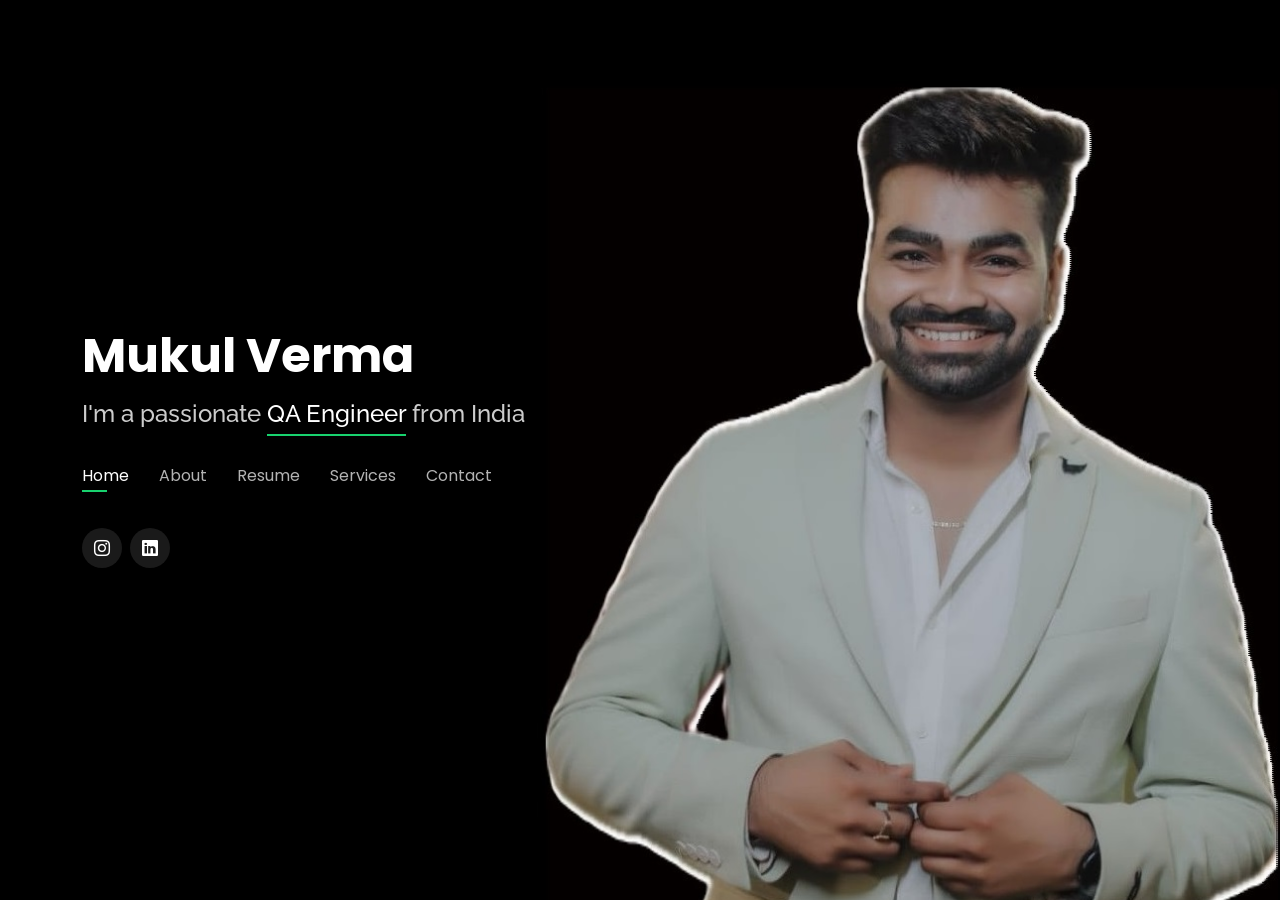
==== commit a174db33: "Updated overall experience" ====
--- a/index.html
+++ b/index.html
@@ -126,7 +126,7 @@
                 <div class="col-lg-3 col-md-6">
                     <div class="count-box">
                         <i class="bi bi-emoji-smile"></i>
-                        <span data-purecounter-start="0" data-purecounter-end="6+" data-purecounter-duration="1" class="purecounter"></span>
+                        <span data-purecounter-start="0" data-purecounter-end="7" data-purecounter-duration="1" class="purecounter"></span>
                         <p>Overall Professional Experience</p>
                     </div>
                 </div>
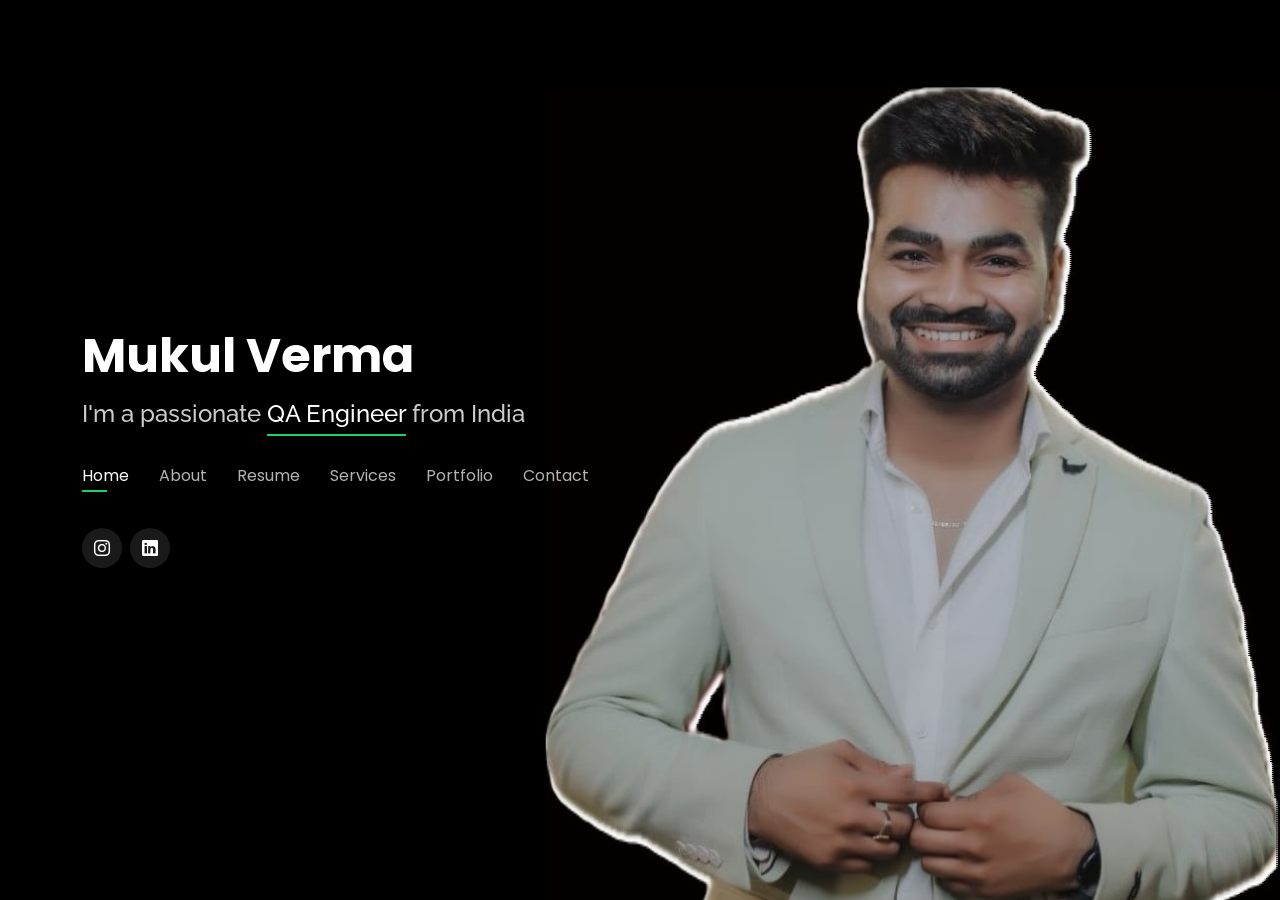
==== commit 5be23f47: "Add complete jewelry billing software with full functionality Co-authored-by: mukulverma45 <16840396" ====
--- a/index.html
+++ b/index.html
@@ -53,6 +53,7 @@
                     <li><a class="nav-link" href="#about">About</a></li>
                     <li><a class="nav-link" href="#resume">Resume</a></li>
                     <li><a class="nav-link" href="#services">Services</a></li>
+                    <li><a class="nav-link" href="#portfolio">Portfolio</a></li>
                     <li><a class="nav-link" href="#contact">Contact</a></li>
                 </ul>
                 <i class="bi bi-list mobile-nav-toggle"></i>
@@ -345,8 +346,7 @@
                             <p>
                                 <i class="bx bxs-quote-alt-left quote-icon-left"></i>
 
-                                I have worked with Mukul for the past 3 years at the Pharos International. Mukul was playing a QA lead role helping teams break down work, solution ideas for implementation, code review, education, understand our core architecture patterns, and be forward thinking and keep our developer staff moving in the right direction. Our business concepts are very complex in the financial services business, especially around investments, fee/expense calculations, discounts, and collection. Mukul was very sharp and could tackle any problems. Mukul's architecture knowledge grew a lot in the 3 years of working with him, especially around REST and Pub/Sub architecture patterns. He has always had great communication with our US and Pune staff and he has grown to be very well respected in our department. Mukul recently announced he is moving to another company and we will miss his leadership, ideas, and fun personality dearly!
-                                <i class="bx bxs-quote-alt-right quote-icon-right"></i>
+                                Mukul has been an integral part of Pharos International for over four years, excelling as a QA Lead. His ability to quickly learn and adapt allowed him to master the complexities of the printing domain, ensuring seamless product compatibility and high-quality deliverables. He played a key role in breaking down tasks, reviewing solutions, and guiding the team in the right direction. His expertise in STLC, along with his strong problem-solving skills, made him a go-to person for troubleshooting critical issues. Mukul consistently demonstrated exceptional leadership, effective communication with teams across the US and Pune, and a commitment to maintaining high standards in QA. <i class="bx bxs-quote-alt-right quote-icon-right"></i>
                             </p>
                             <img src="assets/img/testimonials/testimonials-4.jpg" class="testimonial-img" alt="">
                             <h3>Swati Agarwal</h3>
@@ -568,6 +568,20 @@
 
                 <div class="col-lg-4 col-md-6 portfolio-item filter-app">
                     <div class="portfolio-wrap">
+                        <img src="assets/img/portfolio/jewelry-billing.jpg" class="img-fluid" alt="Jewelry Billing Software">
+                        <div class="portfolio-info">
+                            <h4>Jewelry Billing Software</h4>
+                            <p>Web Application</p>
+                            <div class="portfolio-links">
+                                <a href="assets/img/portfolio/jewelry-billing.jpg" data-gallery="portfolioGallery" class="portfolio-lightbox" title="Jewelry Billing Software"><i class="bx bx-plus"></i></a>
+                                <a href="jewelry-billing.html" title="Open Billing Software"><i class="bx bx-link"></i></a>
+                            </div>
+                        </div>
+                    </div>
+                </div>
+
+                <div class="col-lg-4 col-md-6 portfolio-item filter-app">
+                    <div class="portfolio-wrap">
                         <img src="assets/img/portfolio/portfolio-1.jpg" class="img-fluid" alt="">
                         <div class="portfolio-info">
                             <h4>App 1</h4>
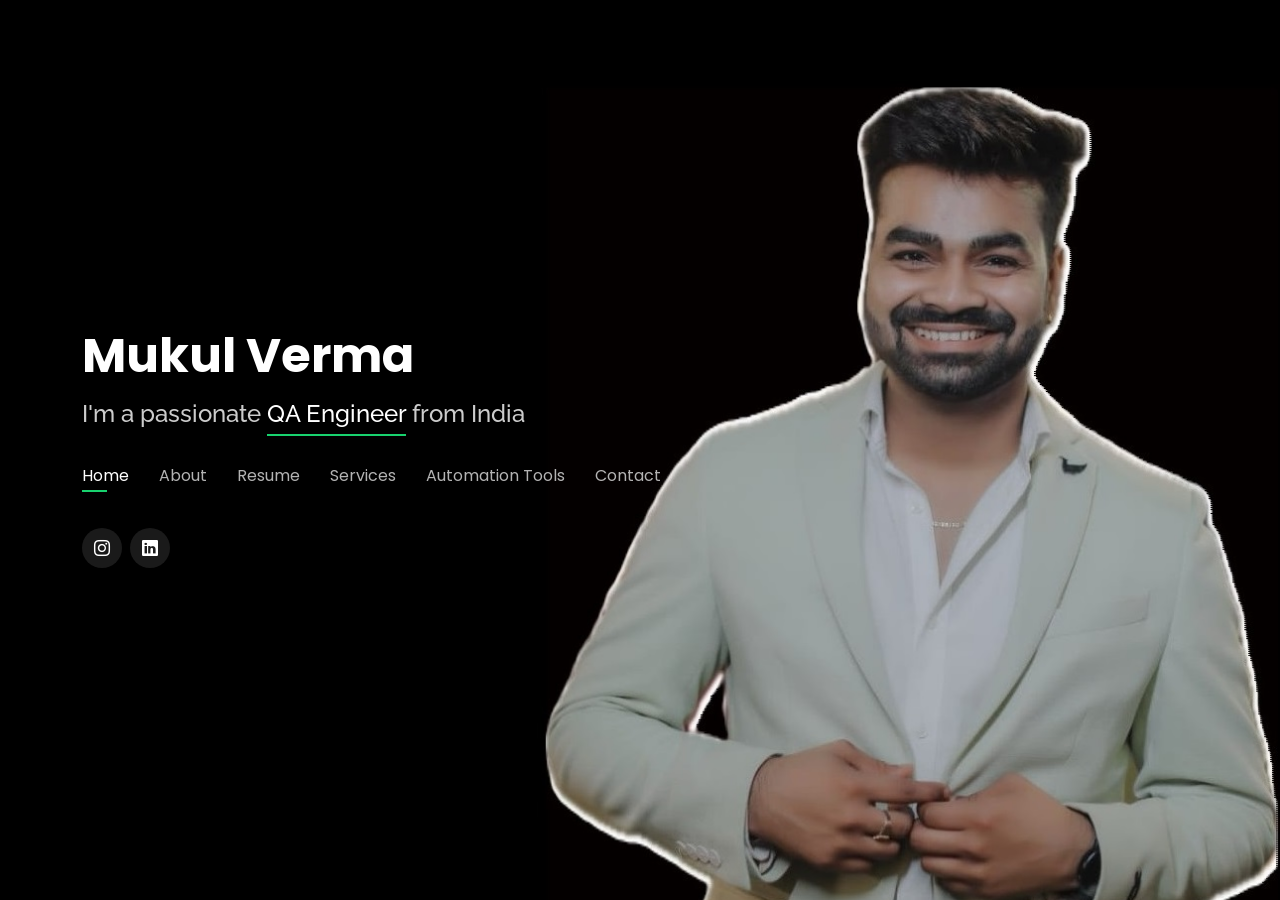
==== commit 7ea240fa: "Add comprehensive UI automation tools section with URL parser, printer tester, and Selenium code gen" ====
--- a/index.html
+++ b/index.html
@@ -53,7 +53,7 @@
                     <li><a class="nav-link" href="#about">About</a></li>
                     <li><a class="nav-link" href="#resume">Resume</a></li>
                     <li><a class="nav-link" href="#services">Services</a></li>
-                    <li><a class="nav-link" href="#portfolio">Portfolio</a></li>
+                    <li><a class="nav-link" href="#automation-tools">Automation Tools</a></li>
                     <li><a class="nav-link" href="#contact">Contact</a></li>
                 </ul>
                 <i class="bi bi-list mobile-nav-toggle"></i>
@@ -568,20 +568,6 @@
 
                 <div class="col-lg-4 col-md-6 portfolio-item filter-app">
                     <div class="portfolio-wrap">
-                        <img src="assets/img/portfolio/jewelry-billing.jpg" class="img-fluid" alt="Jewelry Billing Software">
-                        <div class="portfolio-info">
-                            <h4>Jewelry Billing Software</h4>
-                            <p>Web Application</p>
-                            <div class="portfolio-links">
-                                <a href="assets/img/portfolio/jewelry-billing.jpg" data-gallery="portfolioGallery" class="portfolio-lightbox" title="Jewelry Billing Software"><i class="bx bx-plus"></i></a>
-                                <a href="jewelry-billing.html" title="Open Billing Software"><i class="bx bx-link"></i></a>
-                            </div>
-                        </div>
-                    </div>
-                </div>
-
-                <div class="col-lg-4 col-md-6 portfolio-item filter-app">
-                    <div class="portfolio-wrap">
                         <img src="assets/img/portfolio/portfolio-1.jpg" class="img-fluid" alt="">
                         <div class="portfolio-info">
                             <h4>App 1</h4>
@@ -710,6 +696,142 @@
 
         </div>
     </section><!-- End Portfolio Section -->
+
+    <!-- ======= UI Automation Tools Section ======= -->
+    <section id="automation-tools" class="automation-tools">
+        <div class="container">
+
+            <div class="section-title">
+                <h2>UI Automation Tools</h2>
+                <p>Practical Automation Solutions for QA Testing</p>
+            </div>
+
+            <div class="row">
+                <div class="col-lg-12">
+                    <div class="automation-intro">
+                        <p>Leveraging my experience with Selenium UI automation and printer testing, I've developed practical tools to streamline QA processes. Below are interactive demos showcasing automation capabilities for URL parsing and printer interface testing.</p>
+                    </div>
+                </div>
+            </div>
+
+            <!-- URL Parser Tool -->
+            <div class="row mt-5">
+                <div class="col-lg-6">
+                    <div class="tool-card">
+                        <div class="tool-header">
+                            <i class="bx bx-link-external"></i>
+                            <h4>URL Parser & Validator</h4>
+                        </div>
+                        <p>Parse and validate URLs for printer web interfaces and automation testing. This tool extracts components and validates URL structure for automation scripts.</p>
+                        
+                        <div class="url-input-section">
+                            <label for="urlInput">Enter URL:</label>
+                            <input type="url" id="urlInput" class="form-control" placeholder="http://192.168.1.100:80/printers/status" />
+                            <button id="parseBtn" class="btn btn-primary mt-2">Parse URL</button>
+                        </div>
+
+                        <div id="urlResults" class="url-results mt-3" style="display:none;">
+                            <h6>Parsed Components:</h6>
+                            <div class="result-item">
+                                <strong>Protocol:</strong> <span id="protocol"></span>
+                            </div>
+                            <div class="result-item">
+                                <strong>Host:</strong> <span id="host"></span>
+                            </div>
+                            <div class="result-item">
+                                <strong>Port:</strong> <span id="port"></span>
+                            </div>
+                            <div class="result-item">
+                                <strong>Path:</strong> <span id="path"></span>
+                            </div>
+                            <div class="result-item">
+                                <strong>Query Parameters:</strong> <span id="query"></span>
+                            </div>
+                            <div class="result-item">
+                                <strong>Validation Status:</strong> <span id="validation"></span>
+                            </div>
+                        </div>
+                    </div>
+                </div>
+
+                <!-- Printer Test Automation -->
+                <div class="col-lg-6">
+                    <div class="tool-card">
+                        <div class="tool-header">
+                            <i class="bx bx-printer"></i>
+                            <h4>Printer Interface Tester</h4>
+                        </div>
+                        <p>Simulate automated testing scenarios for printer web interfaces. Based on real experience with Canon, KM, and Lexmark certifications.</p>
+                        
+                        <div class="printer-config">
+                            <label for="printerType">Printer Brand:</label>
+                            <select id="printerType" class="form-control">
+                                <option value="canon">Canon</option>
+                                <option value="km">Konica Minolta</option>
+                                <option value="lexmark">Lexmark</option>
+                                <option value="generic">Generic</option>
+                            </select>
+                            
+                            <label for="testType" class="mt-2">Test Type:</label>
+                            <select id="testType" class="form-control">
+                                <option value="authentication">Authentication Test</option>
+                                <option value="status">Status Check</option>
+                                <option value="compatibility">Compatibility Test</option>
+                                <option value="security">Security Validation</option>
+                            </select>
+                            
+                            <button id="runTestBtn" class="btn btn-success mt-3">Run Automation Test</button>
+                        </div>
+
+                        <div id="testResults" class="test-results mt-3" style="display:none;">
+                            <h6>Test Results:</h6>
+                            <div id="testLog" class="test-log"></div>
+                            <div class="test-status mt-2">
+                                <strong>Status:</strong> <span id="testStatus"></span>
+                            </div>
+                        </div>
+                    </div>
+                </div>
+            </div>
+
+            <!-- Selenium Code Generator -->
+            <div class="row mt-5">
+                <div class="col-lg-12">
+                    <div class="tool-card">
+                        <div class="tool-header">
+                            <i class="bx bx-code-curly"></i>
+                            <h4>Selenium C# Code Generator</h4>
+                        </div>
+                        <p>Generate Selenium WebDriver C# code for common printer interface testing scenarios. This reflects my experience in developing modularized automation tests.</p>
+                        
+                        <div class="row">
+                            <div class="col-md-6">
+                                <label for="actionType">Action Type:</label>
+                                <select id="actionType" class="form-control">
+                                    <option value="login">Login Authentication</option>
+                                    <option value="navigation">Page Navigation</option>
+                                    <option value="status_check">Status Verification</option>
+                                    <option value="form_fill">Form Interaction</option>
+                                </select>
+                                
+                                <label for="elementSelector" class="mt-2">Element Selector:</label>
+                                <input type="text" id="elementSelector" class="form-control" placeholder="id, class, xpath, or css selector" />
+                                
+                                <button id="generateCodeBtn" class="btn btn-primary mt-3">Generate C# Code</button>
+                            </div>
+                            <div class="col-md-6">
+                                <label>Generated Selenium C# Code:</label>
+                                <textarea id="generatedCode" class="form-control code-output" rows="10" readonly></textarea>
+                                <button id="copyCodeBtn" class="btn btn-secondary mt-2">Copy Code</button>
+                            </div>
+                        </div>
+                    </div>
+                </div>
+            </div>
+
+        </div>
+    </section><!-- End UI Automation Tools Section -->
+
     <!-- ======= Contact Section ======= -->
     <section id="contact" class="contact">
         <div class="container">
--- a/assets/css/style.css
+++ b/assets/css/style.css
@@ -1212,4 +1212,199 @@
 
 .credits a:hover {
   color: #fff;
+}
+
+/*--------------------------------------------------------------
+# UI Automation Tools Section
+--------------------------------------------------------------*/
+.automation-tools {
+  padding: 60px 0;
+  background: rgba(0, 0, 0, 0.8);
+}
+
+.automation-tools .section-title h2 {
+  font-size: 32px;
+  color: #18d26e;
+  margin-bottom: 20px;
+  padding-bottom: 20px;
+  border-bottom: 1px solid #18d26e;
+}
+
+.automation-tools .automation-intro {
+  text-align: center;
+  margin-bottom: 30px;
+  font-size: 16px;
+  color: #ccc;
+}
+
+.automation-tools .tool-card {
+  background: rgba(255, 255, 255, 0.1);
+  padding: 30px;
+  border-radius: 10px;
+  margin-bottom: 30px;
+  backdrop-filter: blur(10px);
+  border: 1px solid rgba(255, 255, 255, 0.2);
+  transition: transform 0.3s ease;
+}
+
+.automation-tools .tool-card:hover {
+  transform: translateY(-5px);
+  box-shadow: 0 10px 30px rgba(24, 210, 110, 0.2);
+}
+
+.automation-tools .tool-header {
+  display: flex;
+  align-items: center;
+  margin-bottom: 20px;
+}
+
+.automation-tools .tool-header i {
+  font-size: 24px;
+  color: #18d26e;
+  margin-right: 15px;
+}
+
+.automation-tools .tool-header h4 {
+  color: #fff;
+  margin: 0;
+  font-size: 20px;
+}
+
+.automation-tools .form-control {
+  background: rgba(255, 255, 255, 0.1);
+  border: 1px solid rgba(255, 255, 255, 0.3);
+  color: #fff;
+  border-radius: 5px;
+  padding: 10px;
+  margin-bottom: 10px;
+}
+
+.automation-tools .form-control:focus {
+  background: rgba(255, 255, 255, 0.15);
+  border-color: #18d26e;
+  color: #fff;
+  box-shadow: 0 0 0 0.2rem rgba(24, 210, 110, 0.25);
+}
+
+.automation-tools .form-control::placeholder {
+  color: #aaa;
+}
+
+.automation-tools .btn-primary {
+  background: linear-gradient(45deg, #18d26e, #35e888);
+  border: none;
+  border-radius: 5px;
+  padding: 10px 20px;
+  color: #fff;
+  font-weight: 600;
+  transition: all 0.3s ease;
+}
+
+.automation-tools .btn-primary:hover {
+  transform: translateY(-2px);
+  box-shadow: 0 5px 15px rgba(24, 210, 110, 0.4);
+}
+
+.automation-tools .btn-success {
+  background: linear-gradient(45deg, #28a745, #20c997);
+  border: none;
+  border-radius: 5px;
+  padding: 10px 20px;
+  color: #fff;
+  font-weight: 600;
+  transition: all 0.3s ease;
+}
+
+.automation-tools .btn-success:hover {
+  transform: translateY(-2px);
+  box-shadow: 0 5px 15px rgba(40, 167, 69, 0.4);
+}
+
+.automation-tools .btn-secondary {
+  background: linear-gradient(45deg, #6c757d, #868e96);
+  border: none;
+  border-radius: 5px;
+  padding: 8px 16px;
+  color: #fff;
+  font-weight: 600;
+  transition: all 0.3s ease;
+}
+
+.automation-tools .btn-secondary:hover {
+  transform: translateY(-2px);
+  box-shadow: 0 5px 15px rgba(108, 117, 125, 0.4);
+}
+
+.automation-tools .url-results,
+.automation-tools .test-results {
+  background: rgba(24, 210, 110, 0.1);
+  border: 1px solid rgba(24, 210, 110, 0.3);
+  border-radius: 5px;
+  padding: 15px;
+  margin-top: 15px;
+}
+
+.automation-tools .result-item {
+  margin-bottom: 10px;
+  padding: 5px 0;
+  border-bottom: 1px solid rgba(255, 255, 255, 0.1);
+}
+
+.automation-tools .result-item:last-child {
+  border-bottom: none;
+}
+
+.automation-tools .result-item strong {
+  color: #18d26e;
+  margin-right: 10px;
+}
+
+.automation-tools .test-log {
+  background: rgba(0, 0, 0, 0.5);
+  border-radius: 5px;
+  padding: 10px;
+  font-family: 'Courier New', monospace;
+  font-size: 14px;
+  color: #00ff00;
+  max-height: 200px;
+  overflow-y: auto;
+}
+
+.automation-tools .code-output {
+  background: rgba(0, 0, 0, 0.7);
+  border: 1px solid rgba(255, 255, 255, 0.3);
+  color: #00ff00;
+  font-family: 'Courier New', monospace;
+  font-size: 14px;
+  resize: vertical;
+}
+
+.automation-tools label {
+  color: #fff;
+  font-weight: 600;
+  margin-bottom: 5px;
+  display: block;
+}
+
+.automation-tools select {
+  background: rgba(255, 255, 255, 0.1);
+  border: 1px solid rgba(255, 255, 255, 0.3);
+  color: #fff;
+  border-radius: 5px;
+  padding: 10px;
+}
+
+.automation-tools select option {
+  background: #040404;
+  color: #fff;
+}
+
+@media (max-width: 768px) {
+  .automation-tools .tool-card {
+    padding: 20px;
+  }
+  
+  .automation-tools .section-title h2 {
+    font-size: 28px;
+  }
 }
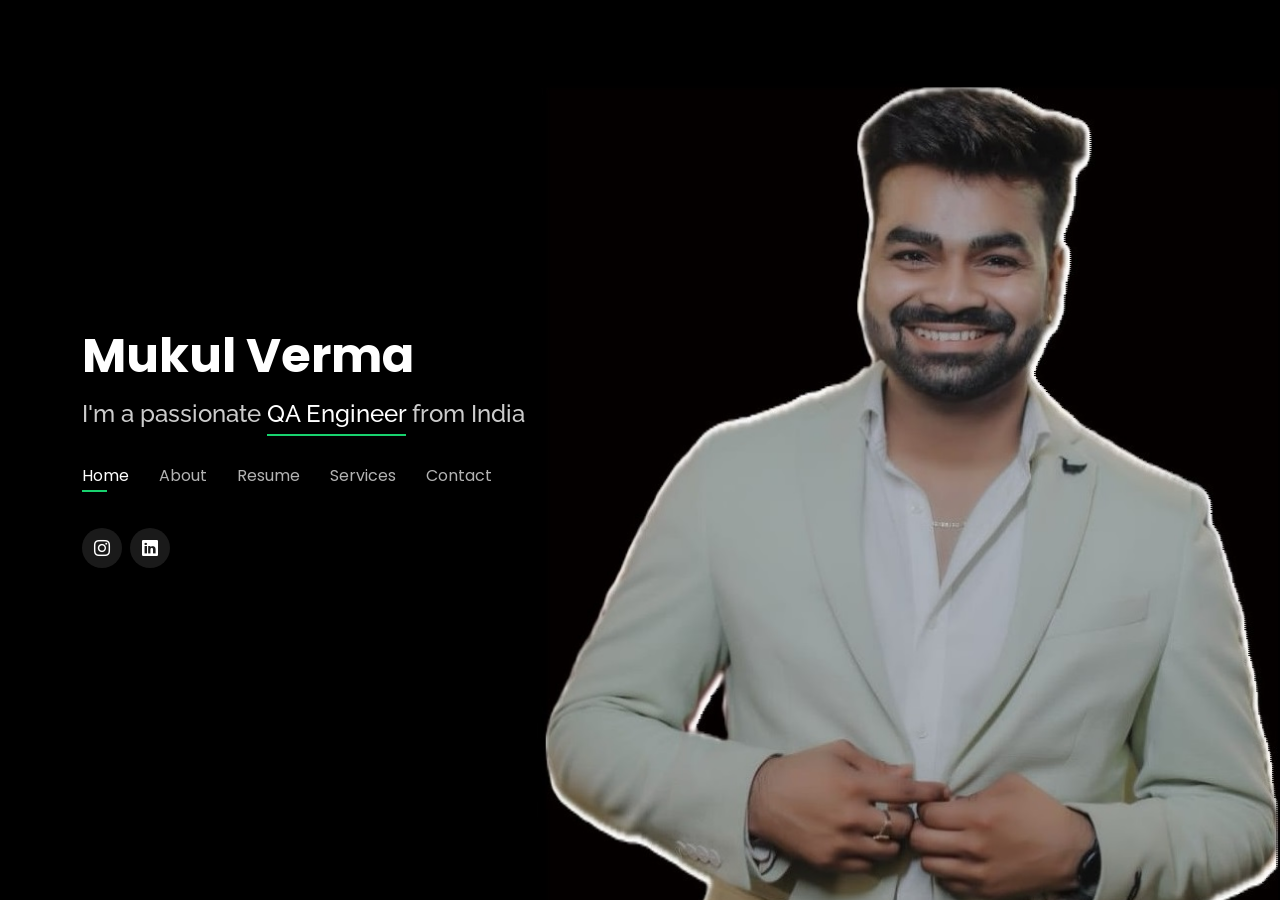
==== commit 84a5c793: "Updated Companies and Total experience" ====
--- a/index.html
+++ b/index.html
@@ -53,7 +53,6 @@
                     <li><a class="nav-link" href="#about">About</a></li>
                     <li><a class="nav-link" href="#resume">Resume</a></li>
                     <li><a class="nav-link" href="#services">Services</a></li>
-                    <li><a class="nav-link" href="#automation-tools">Automation Tools</a></li>
                     <li><a class="nav-link" href="#contact">Contact</a></li>
                 </ul>
                 <i class="bi bi-list mobile-nav-toggle"></i>
@@ -103,7 +102,7 @@
                         </div>
                     </div>
                     <p>
-                        I am an accomplished <strong>QA Engineer</strong> and <strong>Certified Scrum Master</strong> with over <strong>7 years of experience</strong> in
+                        I am an accomplished <strong>QA Engineer</strong> and <strong>Certified Scrum Master</strong> with over <strong>6 years of experience</strong> in
                         software testing, automation, and project management. My expertise includes <strong>automation testing using Selenium in C#</strong>,
                         <strong>modularizing test cases</strong>, and optimizing printer UI authentication systems.
                     </p>
@@ -423,7 +422,7 @@
                     <div class="resume-item">
                         <h4>QA Analyst</h4>
                         <h5>Mar 2020 - Nov 2020</h5>
-                        <p><em>HDFC Ergo General Insurance, Noida, India</em></p>
+                        <p><em>Quess Corp Limited, Noida, India</em></p>
                         <p>
                             <ul>
                                 <li>Tested multiple modules on the company's insurance domain website.</li>
@@ -435,8 +434,8 @@
                     </div>
                     <div class="resume-item">
                         <h4>QA Tester</h4>
-                        <h5>Jan 2019 - Feb 2020</h5>
-                        <p><em>Magic Software Inc., Noida, India</em></p>
+                        <h5>Jan 2020 - Mar 2020</h5>
+                        <p><em>Tek Shapers Software Solutions pvt ltd, Noida, India</em></p>
                         <p>
                             <ul>
                                 <li>Collaborated with a US client for content testing across iOS, Android, Windows, and Chromebook platforms.</li>
@@ -696,142 +695,6 @@
 
         </div>
     </section><!-- End Portfolio Section -->
-
-    <!-- ======= UI Automation Tools Section ======= -->
-    <section id="automation-tools" class="automation-tools">
-        <div class="container">
-
-            <div class="section-title">
-                <h2>UI Automation Tools</h2>
-                <p>Practical Automation Solutions for QA Testing</p>
-            </div>
-
-            <div class="row">
-                <div class="col-lg-12">
-                    <div class="automation-intro">
-                        <p>Leveraging my experience with Selenium UI automation and printer testing, I've developed practical tools to streamline QA processes. Below are interactive demos showcasing automation capabilities for URL parsing and printer interface testing.</p>
-                    </div>
-                </div>
-            </div>
-
-            <!-- URL Parser Tool -->
-            <div class="row mt-5">
-                <div class="col-lg-6">
-                    <div class="tool-card">
-                        <div class="tool-header">
-                            <i class="bx bx-link-external"></i>
-                            <h4>URL Parser & Validator</h4>
-                        </div>
-                        <p>Parse and validate URLs for printer web interfaces and automation testing. This tool extracts components and validates URL structure for automation scripts.</p>
-                        
-                        <div class="url-input-section">
-                            <label for="urlInput">Enter URL:</label>
-                            <input type="url" id="urlInput" class="form-control" placeholder="http://192.168.1.100:80/printers/status" />
-                            <button id="parseBtn" class="btn btn-primary mt-2">Parse URL</button>
-                        </div>
-
-                        <div id="urlResults" class="url-results mt-3" style="display:none;">
-                            <h6>Parsed Components:</h6>
-                            <div class="result-item">
-                                <strong>Protocol:</strong> <span id="protocol"></span>
-                            </div>
-                            <div class="result-item">
-                                <strong>Host:</strong> <span id="host"></span>
-                            </div>
-                            <div class="result-item">
-                                <strong>Port:</strong> <span id="port"></span>
-                            </div>
-                            <div class="result-item">
-                                <strong>Path:</strong> <span id="path"></span>
-                            </div>
-                            <div class="result-item">
-                                <strong>Query Parameters:</strong> <span id="query"></span>
-                            </div>
-                            <div class="result-item">
-                                <strong>Validation Status:</strong> <span id="validation"></span>
-                            </div>
-                        </div>
-                    </div>
-                </div>
-
-                <!-- Printer Test Automation -->
-                <div class="col-lg-6">
-                    <div class="tool-card">
-                        <div class="tool-header">
-                            <i class="bx bx-printer"></i>
-                            <h4>Printer Interface Tester</h4>
-                        </div>
-                        <p>Simulate automated testing scenarios for printer web interfaces. Based on real experience with Canon, KM, and Lexmark certifications.</p>
-                        
-                        <div class="printer-config">
-                            <label for="printerType">Printer Brand:</label>
-                            <select id="printerType" class="form-control">
-                                <option value="canon">Canon</option>
-                                <option value="km">Konica Minolta</option>
-                                <option value="lexmark">Lexmark</option>
-                                <option value="generic">Generic</option>
-                            </select>
-                            
-                            <label for="testType" class="mt-2">Test Type:</label>
-                            <select id="testType" class="form-control">
-                                <option value="authentication">Authentication Test</option>
-                                <option value="status">Status Check</option>
-                                <option value="compatibility">Compatibility Test</option>
-                                <option value="security">Security Validation</option>
-                            </select>
-                            
-                            <button id="runTestBtn" class="btn btn-success mt-3">Run Automation Test</button>
-                        </div>
-
-                        <div id="testResults" class="test-results mt-3" style="display:none;">
-                            <h6>Test Results:</h6>
-                            <div id="testLog" class="test-log"></div>
-                            <div class="test-status mt-2">
-                                <strong>Status:</strong> <span id="testStatus"></span>
-                            </div>
-                        </div>
-                    </div>
-                </div>
-            </div>
-
-            <!-- Selenium Code Generator -->
-            <div class="row mt-5">
-                <div class="col-lg-12">
-                    <div class="tool-card">
-                        <div class="tool-header">
-                            <i class="bx bx-code-curly"></i>
-                            <h4>Selenium C# Code Generator</h4>
-                        </div>
-                        <p>Generate Selenium WebDriver C# code for common printer interface testing scenarios. This reflects my experience in developing modularized automation tests.</p>
-                        
-                        <div class="row">
-                            <div class="col-md-6">
-                                <label for="actionType">Action Type:</label>
-                                <select id="actionType" class="form-control">
-                                    <option value="login">Login Authentication</option>
-                                    <option value="navigation">Page Navigation</option>
-                                    <option value="status_check">Status Verification</option>
-                                    <option value="form_fill">Form Interaction</option>
-                                </select>
-                                
-                                <label for="elementSelector" class="mt-2">Element Selector:</label>
-                                <input type="text" id="elementSelector" class="form-control" placeholder="id, class, xpath, or css selector" />
-                                
-                                <button id="generateCodeBtn" class="btn btn-primary mt-3">Generate C# Code</button>
-                            </div>
-                            <div class="col-md-6">
-                                <label>Generated Selenium C# Code:</label>
-                                <textarea id="generatedCode" class="form-control code-output" rows="10" readonly></textarea>
-                                <button id="copyCodeBtn" class="btn btn-secondary mt-2">Copy Code</button>
-                            </div>
-                        </div>
-                    </div>
-                </div>
-            </div>
-
-        </div>
-    </section><!-- End UI Automation Tools Section -->
-
     <!-- ======= Contact Section ======= -->
     <section id="contact" class="contact">
         <div class="container">
@@ -921,4 +784,4 @@
 
 </body>
 
-</html>+</html>
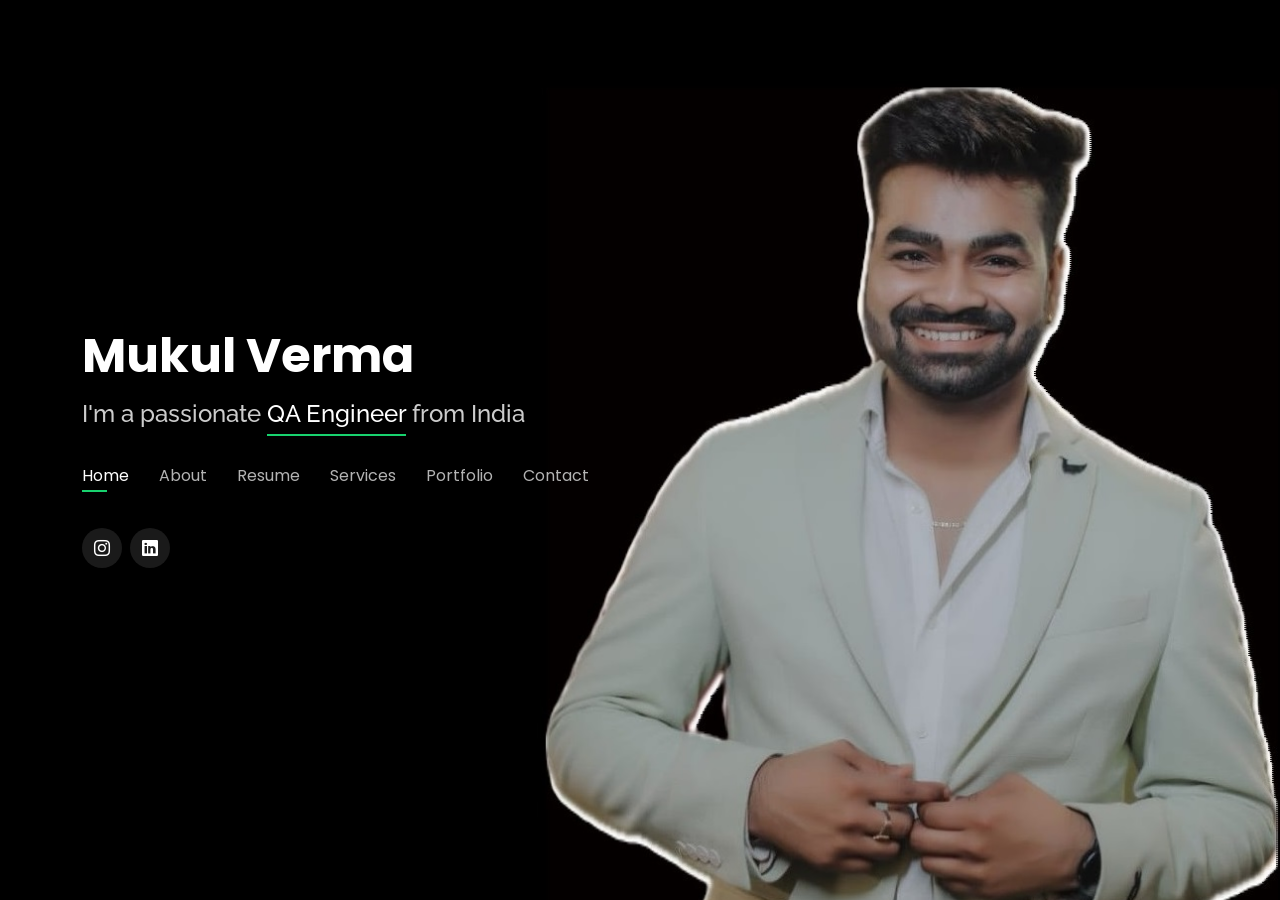
==== commit 958a2c9b: "Merge 5be23f47a2171f89b000f224761cc061e65d6a7f into 84a5c793e4feb54c38af813234f69b22ef6c8562" ====
--- a/index.html
+++ b/index.html
@@ -53,6 +53,7 @@
                     <li><a class="nav-link" href="#about">About</a></li>
                     <li><a class="nav-link" href="#resume">Resume</a></li>
                     <li><a class="nav-link" href="#services">Services</a></li>
+                    <li><a class="nav-link" href="#portfolio">Portfolio</a></li>
                     <li><a class="nav-link" href="#contact">Contact</a></li>
                 </ul>
                 <i class="bi bi-list mobile-nav-toggle"></i>
@@ -567,6 +568,20 @@
 
                 <div class="col-lg-4 col-md-6 portfolio-item filter-app">
                     <div class="portfolio-wrap">
+                        <img src="assets/img/portfolio/jewelry-billing.jpg" class="img-fluid" alt="Jewelry Billing Software">
+                        <div class="portfolio-info">
+                            <h4>Jewelry Billing Software</h4>
+                            <p>Web Application</p>
+                            <div class="portfolio-links">
+                                <a href="assets/img/portfolio/jewelry-billing.jpg" data-gallery="portfolioGallery" class="portfolio-lightbox" title="Jewelry Billing Software"><i class="bx bx-plus"></i></a>
+                                <a href="jewelry-billing.html" title="Open Billing Software"><i class="bx bx-link"></i></a>
+                            </div>
+                        </div>
+                    </div>
+                </div>
+
+                <div class="col-lg-4 col-md-6 portfolio-item filter-app">
+                    <div class="portfolio-wrap">
                         <img src="assets/img/portfolio/portfolio-1.jpg" class="img-fluid" alt="">
                         <div class="portfolio-info">
                             <h4>App 1</h4>
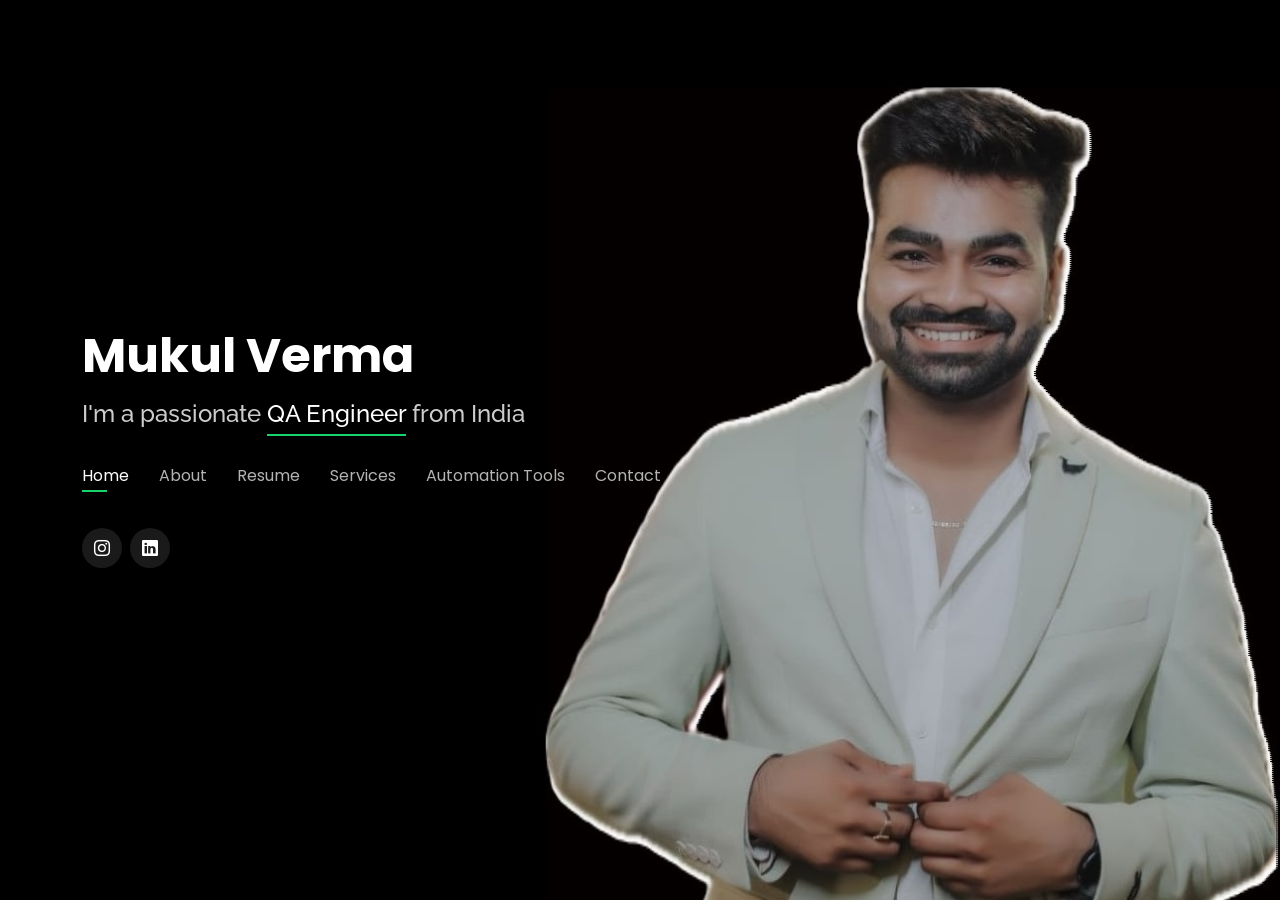
==== commit bd72ebef: "Merge 7ea240fa8956bc146abee503782b63be1ab594fc into 84a5c793e4feb54c38af813234f69b22ef6c8562" ====
--- a/index.html
+++ b/index.html
@@ -53,7 +53,7 @@
                     <li><a class="nav-link" href="#about">About</a></li>
                     <li><a class="nav-link" href="#resume">Resume</a></li>
                     <li><a class="nav-link" href="#services">Services</a></li>
-                    <li><a class="nav-link" href="#portfolio">Portfolio</a></li>
+                    <li><a class="nav-link" href="#automation-tools">Automation Tools</a></li>
                     <li><a class="nav-link" href="#contact">Contact</a></li>
                 </ul>
                 <i class="bi bi-list mobile-nav-toggle"></i>
@@ -568,20 +568,6 @@
 
                 <div class="col-lg-4 col-md-6 portfolio-item filter-app">
                     <div class="portfolio-wrap">
-                        <img src="assets/img/portfolio/jewelry-billing.jpg" class="img-fluid" alt="Jewelry Billing Software">
-                        <div class="portfolio-info">
-                            <h4>Jewelry Billing Software</h4>
-                            <p>Web Application</p>
-                            <div class="portfolio-links">
-                                <a href="assets/img/portfolio/jewelry-billing.jpg" data-gallery="portfolioGallery" class="portfolio-lightbox" title="Jewelry Billing Software"><i class="bx bx-plus"></i></a>
-                                <a href="jewelry-billing.html" title="Open Billing Software"><i class="bx bx-link"></i></a>
-                            </div>
-                        </div>
-                    </div>
-                </div>
-
-                <div class="col-lg-4 col-md-6 portfolio-item filter-app">
-                    <div class="portfolio-wrap">
                         <img src="assets/img/portfolio/portfolio-1.jpg" class="img-fluid" alt="">
                         <div class="portfolio-info">
                             <h4>App 1</h4>
@@ -710,6 +696,142 @@
 
         </div>
     </section><!-- End Portfolio Section -->
+
+    <!-- ======= UI Automation Tools Section ======= -->
+    <section id="automation-tools" class="automation-tools">
+        <div class="container">
+
+            <div class="section-title">
+                <h2>UI Automation Tools</h2>
+                <p>Practical Automation Solutions for QA Testing</p>
+            </div>
+
+            <div class="row">
+                <div class="col-lg-12">
+                    <div class="automation-intro">
+                        <p>Leveraging my experience with Selenium UI automation and printer testing, I've developed practical tools to streamline QA processes. Below are interactive demos showcasing automation capabilities for URL parsing and printer interface testing.</p>
+                    </div>
+                </div>
+            </div>
+
+            <!-- URL Parser Tool -->
+            <div class="row mt-5">
+                <div class="col-lg-6">
+                    <div class="tool-card">
+                        <div class="tool-header">
+                            <i class="bx bx-link-external"></i>
+                            <h4>URL Parser & Validator</h4>
+                        </div>
+                        <p>Parse and validate URLs for printer web interfaces and automation testing. This tool extracts components and validates URL structure for automation scripts.</p>
+                        
+                        <div class="url-input-section">
+                            <label for="urlInput">Enter URL:</label>
+                            <input type="url" id="urlInput" class="form-control" placeholder="http://192.168.1.100:80/printers/status" />
+                            <button id="parseBtn" class="btn btn-primary mt-2">Parse URL</button>
+                        </div>
+
+                        <div id="urlResults" class="url-results mt-3" style="display:none;">
+                            <h6>Parsed Components:</h6>
+                            <div class="result-item">
+                                <strong>Protocol:</strong> <span id="protocol"></span>
+                            </div>
+                            <div class="result-item">
+                                <strong>Host:</strong> <span id="host"></span>
+                            </div>
+                            <div class="result-item">
+                                <strong>Port:</strong> <span id="port"></span>
+                            </div>
+                            <div class="result-item">
+                                <strong>Path:</strong> <span id="path"></span>
+                            </div>
+                            <div class="result-item">
+                                <strong>Query Parameters:</strong> <span id="query"></span>
+                            </div>
+                            <div class="result-item">
+                                <strong>Validation Status:</strong> <span id="validation"></span>
+                            </div>
+                        </div>
+                    </div>
+                </div>
+
+                <!-- Printer Test Automation -->
+                <div class="col-lg-6">
+                    <div class="tool-card">
+                        <div class="tool-header">
+                            <i class="bx bx-printer"></i>
+                            <h4>Printer Interface Tester</h4>
+                        </div>
+                        <p>Simulate automated testing scenarios for printer web interfaces. Based on real experience with Canon, KM, and Lexmark certifications.</p>
+                        
+                        <div class="printer-config">
+                            <label for="printerType">Printer Brand:</label>
+                            <select id="printerType" class="form-control">
+                                <option value="canon">Canon</option>
+                                <option value="km">Konica Minolta</option>
+                                <option value="lexmark">Lexmark</option>
+                                <option value="generic">Generic</option>
+                            </select>
+                            
+                            <label for="testType" class="mt-2">Test Type:</label>
+                            <select id="testType" class="form-control">
+                                <option value="authentication">Authentication Test</option>
+                                <option value="status">Status Check</option>
+                                <option value="compatibility">Compatibility Test</option>
+                                <option value="security">Security Validation</option>
+                            </select>
+                            
+                            <button id="runTestBtn" class="btn btn-success mt-3">Run Automation Test</button>
+                        </div>
+
+                        <div id="testResults" class="test-results mt-3" style="display:none;">
+                            <h6>Test Results:</h6>
+                            <div id="testLog" class="test-log"></div>
+                            <div class="test-status mt-2">
+                                <strong>Status:</strong> <span id="testStatus"></span>
+                            </div>
+                        </div>
+                    </div>
+                </div>
+            </div>
+
+            <!-- Selenium Code Generator -->
+            <div class="row mt-5">
+                <div class="col-lg-12">
+                    <div class="tool-card">
+                        <div class="tool-header">
+                            <i class="bx bx-code-curly"></i>
+                            <h4>Selenium C# Code Generator</h4>
+                        </div>
+                        <p>Generate Selenium WebDriver C# code for common printer interface testing scenarios. This reflects my experience in developing modularized automation tests.</p>
+                        
+                        <div class="row">
+                            <div class="col-md-6">
+                                <label for="actionType">Action Type:</label>
+                                <select id="actionType" class="form-control">
+                                    <option value="login">Login Authentication</option>
+                                    <option value="navigation">Page Navigation</option>
+                                    <option value="status_check">Status Verification</option>
+                                    <option value="form_fill">Form Interaction</option>
+                                </select>
+                                
+                                <label for="elementSelector" class="mt-2">Element Selector:</label>
+                                <input type="text" id="elementSelector" class="form-control" placeholder="id, class, xpath, or css selector" />
+                                
+                                <button id="generateCodeBtn" class="btn btn-primary mt-3">Generate C# Code</button>
+                            </div>
+                            <div class="col-md-6">
+                                <label>Generated Selenium C# Code:</label>
+                                <textarea id="generatedCode" class="form-control code-output" rows="10" readonly></textarea>
+                                <button id="copyCodeBtn" class="btn btn-secondary mt-2">Copy Code</button>
+                            </div>
+                        </div>
+                    </div>
+                </div>
+            </div>
+
+        </div>
+    </section><!-- End UI Automation Tools Section -->
+
     <!-- ======= Contact Section ======= -->
     <section id="contact" class="contact">
         <div class="container">
